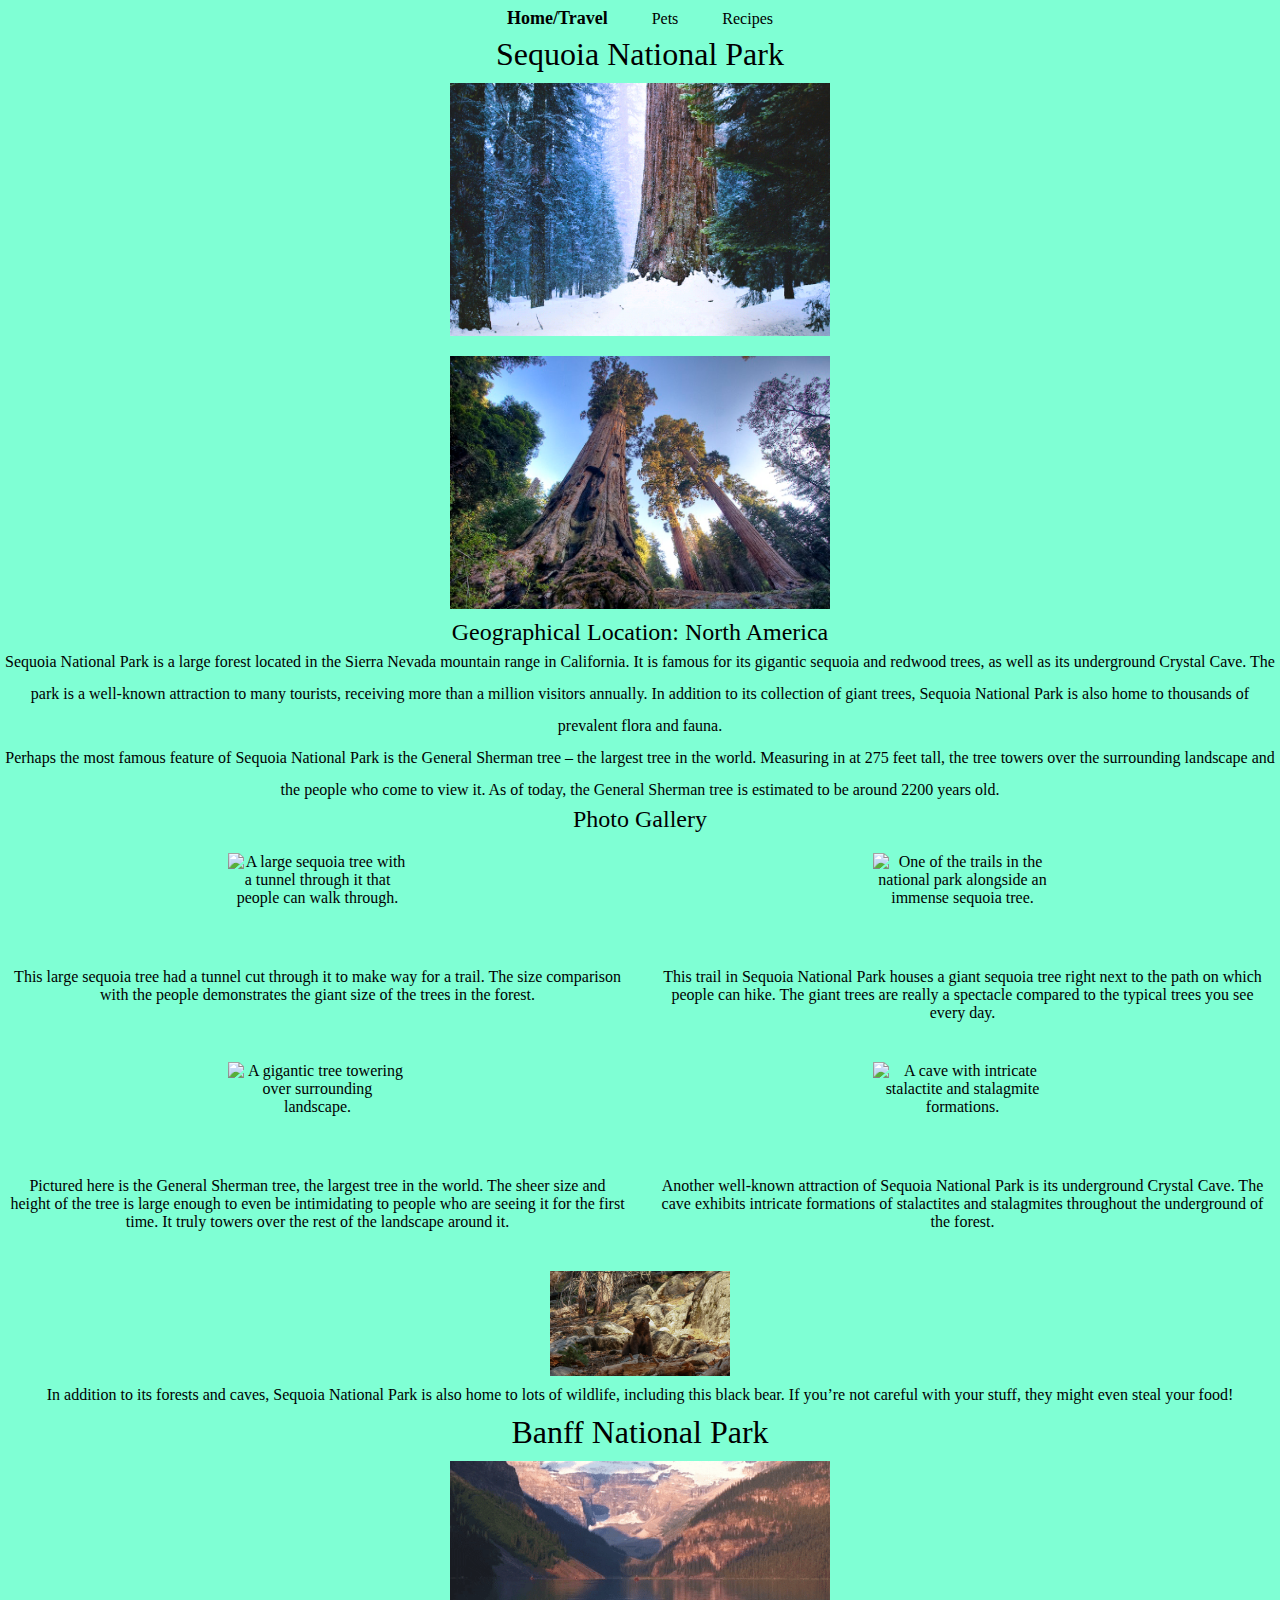
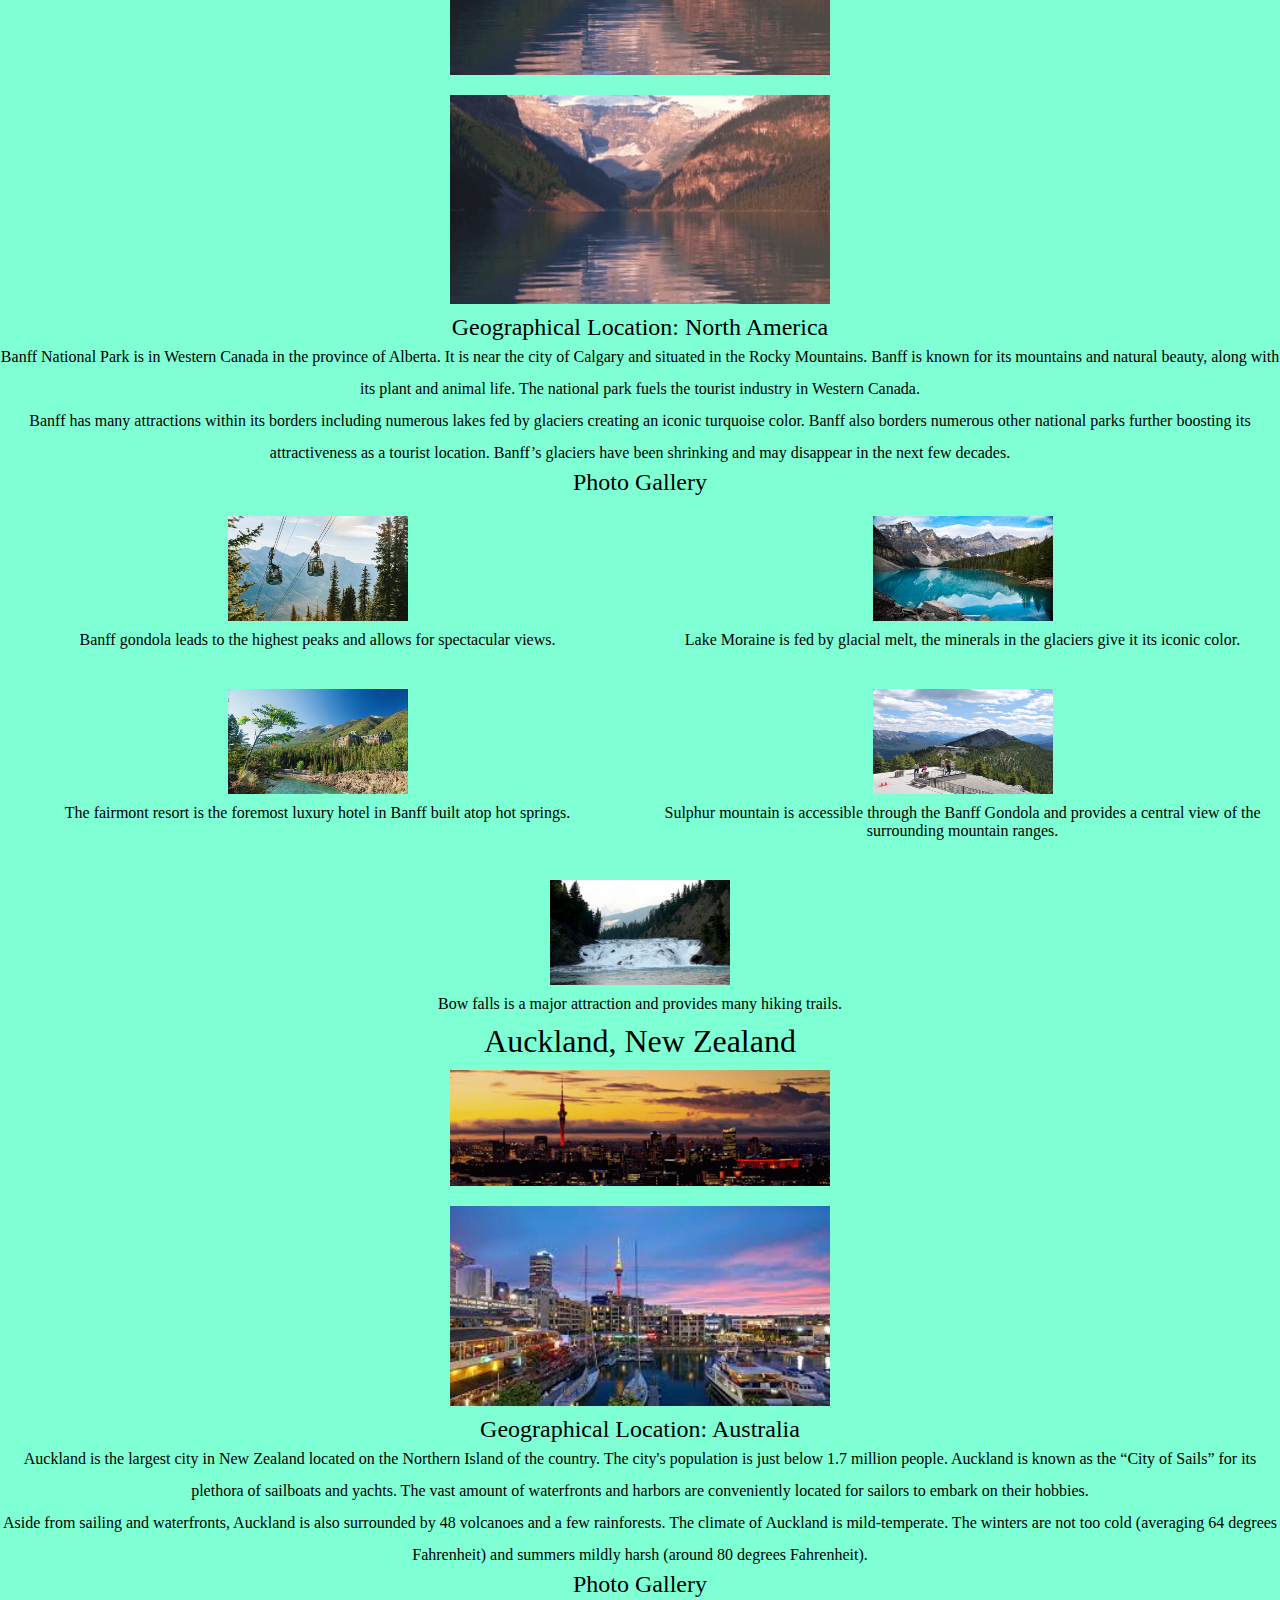
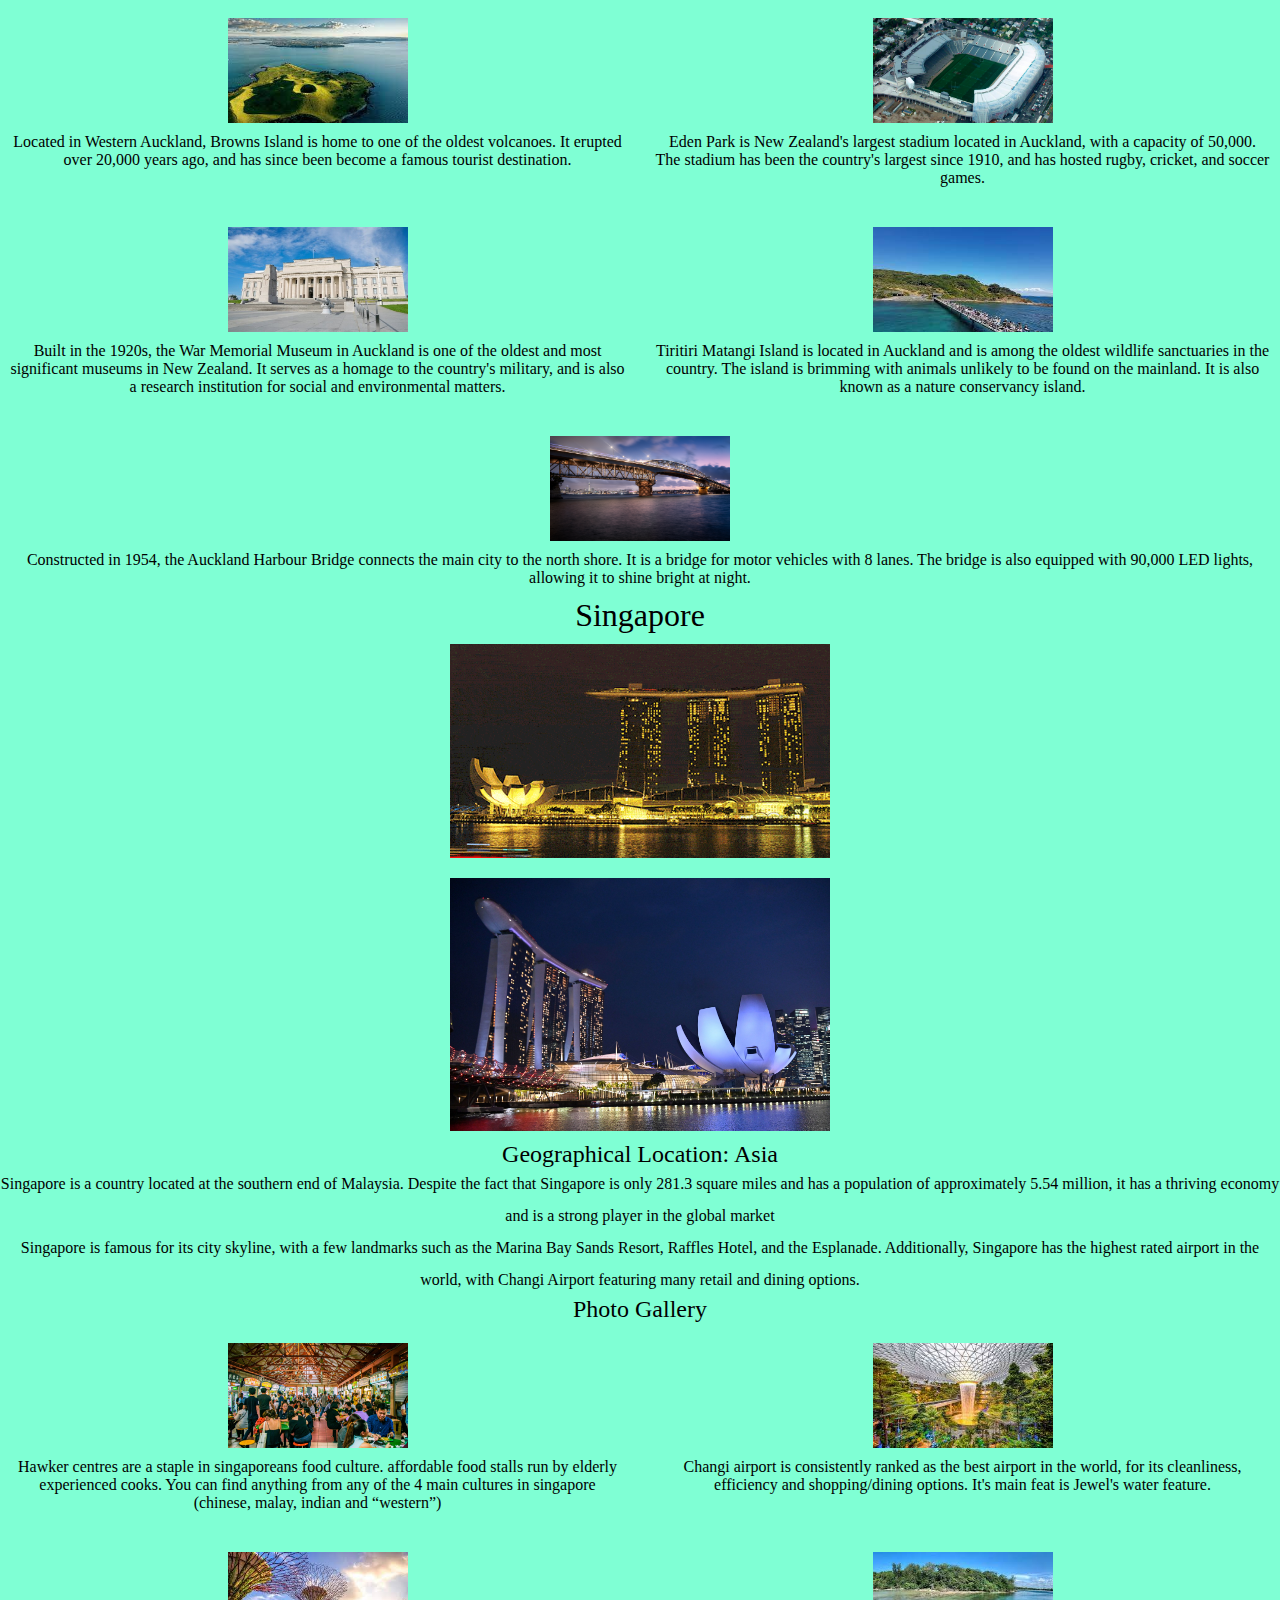
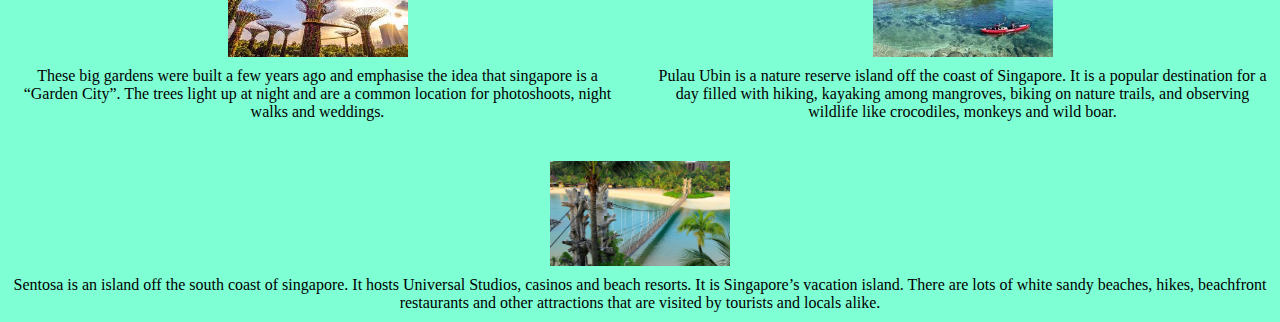
==== index.html @ 4db926e8 "Add files via upload" ====
<!DOCTYPE html>
<html lang="en">
  <head>
    <meta charset="UTF-8">
    <meta name="viewport" content="width=device-width, initial-scale=1.0">
    <link rel="stylesheet" href="css/reset.css">
    <link rel="stylesheet" href="css/style.css">
    <link rel="icon" type="image/x-icon" href="images/favicon.ico">
    <title>Travel</title>
  </head>
  <body>
    <a href="#main" id="skip">Skip to Main Content</a>
    <nav>
      <ul>
        <li><a href="index.html" class="active">Home/Travel</a></li>
        <li><a href="pets.html">Pets</a></li>
        <li><a href="recipes.html">Recipes</a></li>
      </ul>
    </nav>
    <main id="main">
      <div>
          <h2>Sequoia National Park</h2>
          
          <div>
            <img
              src="images/sequoia_national_park.gif"
              class="gif"
              width="400"
              alt="Snowy sequoia trees.">
          </div>
          <div>
            <img
              src="images/sequoia_national_park.jpg"
              width="400"
              alt="View of sequoia trees from below.">
          </div>
          <h3>Geographical Location: North America</h3>
          <p>
            Sequoia National Park is a large forest located in the Sierra Nevada
            mountain range in California. It is famous for its gigantic sequoia
            and redwood trees, as well as its underground Crystal Cave. The park
            is a well-known attraction to many tourists, receiving more than a
            million visitors annually. In addition to its collection of giant
            trees, Sequoia National Park is also home to thousands of prevalent
            flora and fauna.
          </p>
          <p>
            Perhaps the most famous feature of Sequoia National Park is the
            General Sherman tree – the largest tree in the world. Measuring in at
            275 feet tall, the tree towers over the surrounding landscape and the
            people who come to view it. As of today, the General Sherman tree is
            estimated to be around 2200 years old.
          </p>
        
        <h3>Photo Gallery</h3>
        <div class="grid-travel">
          <figure>
            <img
              class="thumbnail"
              src="images/sequoia_tunnel_tree.jpg"
              width="200"
              alt="A large sequoia tree with a tunnel through it that people can walk through.">
            <figcaption>
              This large sequoia tree had a tunnel cut through it to make way for
              a trail. The size comparison with the people demonstrates the giant
              size of the trees in the forest.
            </figcaption>
          </figure>

          <figure>
            <img
              src="images/sequoia_trail_tree.jpg"
              width="200"
              alt="One of the trails in the national park alongside an immense sequoia tree.">
            <figcaption>
              This trail in Sequoia National Park houses a giant sequoia tree
              right next to the path on which people can hike. The giant trees are
              really a spectacle compared to the typical trees you see every day.
            </figcaption>
          </figure>

          <figure>
            <img
              src="images/sequoia_general_sherman.jpg"
              width="200"
              alt="A gigantic tree towering over surrounding landscape.">
            <figcaption>
              Pictured here is the General Sherman tree, the largest tree in the
              world. The sheer size and height of the tree is large enough to even
              be intimidating to people who are seeing it for the first time. It
              truly towers over the rest of the landscape around it.
            </figcaption>
          </figure>

          <figure>
            <img
              src="images/sequoia_crystal_cave.JPG"
              width="200"
              alt="A cave with intricate stalactite and stalagmite formations.">
            <figcaption>
              Another well-known attraction of Sequoia National Park is its
              underground Crystal Cave. The cave exhibits intricate formations of
              stalactites and stalagmites throughout the underground of the
              forest.
            </figcaption>
          </figure>

          <figure class="last-element">
            <img
              src="images/sequoia_bear.jpg"
              width="200"
              alt="A black bear pictured in the forest.">

            <figcaption>
              In addition to its forests and caves, Sequoia National Park is also
              home to lots of wildlife, including this black bear. If you’re not
              careful with your stuff, they might even steal your food!
            </figcaption>
          </figure>
        </div>
      </div>

      <div>
        <h2>Banff National Park</h2>

        <img
          src="images/Banff_National_Park.gif.GIF"
          class="gif"
          width="400"
          alt="View of Banff National Park as a gif.">
        <img
          src="images/Banff_National_Park.jpg"
          width="400"
          alt="View of Banff National Park.">

        <h3>Geographical Location: North America</h3>
        <p>
          Banff National Park is in Western Canada in the province of Alberta.
          It is near the city of Calgary and situated in the Rocky Mountains.
          Banff is known for its mountains and natural beauty, along with its
          plant and animal life. The national park fuels the tourist industry in
          Western Canada.
        </p>
        <p>
          Banff has many attractions within its borders including numerous lakes
          fed by glaciers creating an iconic turquoise color. Banff also borders
          numerous other national parks further boosting its attractiveness as a
          tourist location. Banff’s glaciers have been shrinking and may
          disappear in the next few decades.
        </p>

        <h3>Photo Gallery</h3>
        <div class="grid-travel">
          <figure>
            <img
              class="thumbnail"
              src="images/Banff_gondola.jpg.JPG"
              width="200"
              alt="Gondola leading up to highest peaks of Banff">
            <figcaption>
              Banff gondola leads to the highest peaks and allows for spectacular
              views.
            </figcaption>
          </figure>

          <figure>
            <img
              src="images/Banff_Moraine.jpg.JPG"
              width="200"
              alt="Large turquoise lake with surrounding peaks">
            <figcaption>
              Lake Moraine is fed by glacial melt, the minerals in the glaciers
              give it its iconic color.
            </figcaption>
          </figure>

          <figure>
            <img
              src="images/Banff_Fairmont.jpg.JPG"
              width="200"
              alt="Large hotel complex in green forests surrounded by mountains.">
            <figcaption>
              The fairmont resort is the foremost luxury hotel in Banff built atop
              hot springs.
            </figcaption>
          </figure>

          <figure>
            <img
              src="images/Banff_Sulphur_mountain.jpg.JPG"
              width="200"
              alt="Rocky peaks and trails on a high mountain with mountains in the distance.">
            <figcaption>
              Sulphur mountain is accessible through the Banff Gondola and
              provides a central view of the surrounding mountain ranges.
            </figcaption>
          </figure>

          <figure class="last-element">
            <img
              src="images/Banff_Bow_falls.jpg.JPG"
              width="200"
              alt="Wide waterfall leading into calm river, surrounded by mountains and forests.">

            <figcaption>
              Bow falls is a major attraction and provides many hiking trails.
            </figcaption>
          </figure>
        </div>
      </div>

      <div>
        <h2>Auckland, New Zealand</h2>

        <img
          src="images/Auckland_Primary_Gif.gif"
          class="gif"
          width="400"
          alt="View of sunset in Auckland.">
        <img
          src="images/Auckland_Primary_Image.jpg"
          width="400"
          alt="View of Auckland at night.">

        <h3>Geographical Location: Australia</h3>
        <p>
          Auckland is the largest city in New Zealand located on the Northern
          Island of the country. The city's population is just below 1.7 million
          people. Auckland is known as the “City of Sails” for its plethora of
          sailboats and yachts. The vast amount of waterfronts and harbors are
          conveniently located for sailors to embark on their hobbies.
        </p>
        <p>
          Aside from sailing and waterfronts, Auckland is also surrounded by 48
          volcanoes and a few rainforests. The climate of Auckland is
          mild-temperate. The winters are not too cold (averaging 64 degrees
          Fahrenheit) and summers mildly harsh (around 80 degrees Fahrenheit).
        </p>

        <h3>Photo Gallery</h3>
        <div class="grid-travel">
          <figure>
            <img
              class="thumbnail"
              src="images/Auckland_Volcano.jpg"
              width="200"
              alt="One of the many ancestral volcanic fields in Auckland surrounded by water.">
            <figcaption>
              Located in Western Auckland, Browns Island is home to one of the
              oldest volcanoes. It erupted over 20,000 years ago, and has since
              been become a famous tourist destination.
            </figcaption>
          </figure>

          <figure>
            <img
              src="images/Auckland_Eden_Park.jpg"
              width="200"
              alt="Bird's eye view of Eden Park before a rugby game.">
            <figcaption>
              Eden Park is New Zealand's largest stadium located in Auckland, with
              a capacity of 50,000. The stadium has been the country's largest
              since 1910, and has hosted rugby, cricket, and soccer games.
            </figcaption>
          </figure>

          <figure>
            <img
              src="images/Auckland_Museum.jpg"
              width="200"
              alt="An image of the famous War Memorial Museum in Auckland during daytime.">
            <figcaption>
              Built in the 1920s, the War Memorial Museum in Auckland is one of
              the oldest and most significant museums in New Zealand. It serves as
              a homage to the country's military, and is also a research
              institution for social and environmental matters.
            </figcaption>
          </figure>

          <figure>
            <img
              src="images/Auckland_Tiritiri.jpg"
              width="200"
              alt="Tourists on a bridge leaving the Island during the daytime and going back to the ferry.">
            <figcaption>
              Tiritiri Matangi Island is located in Auckland and is among the
              oldest wildlife sanctuaries in the country. The island is brimming
              with animals unlikely to be found on the mainland. It is also known
              as a nature conservancy island.
            </figcaption>
          </figure>

          <figure class="last-element">
            <img
              src="images/Auckland_Harbour_Bridge.jpg"
              width="200"
              alt="Bridge shining with lights at night, with the city in the background.">

            <figcaption>
              Constructed in 1954, the Auckland Harbour Bridge connects the main
              city to the north shore. It is a bridge for motor vehicles with 8
              lanes. The bridge is also equipped with 90,000 LED lights, allowing
              it to shine bright at night.
            </figcaption>
          </figure>
        </div>
      </div>

      <div>
        <h2>Singapore</h2>

        <img src="images/singapore.GIF" class="gif" width="400" alt="Singapore at night.">
        <img
          src="images/singapore.jpeg"
          width="400"
          alt="Closer view of Singapore at night.">

        <h3>Geographical Location: Asia</h3>
        <p>
          Singapore is a country located at the southern end of Malaysia.
          Despite the fact that Singapore is only 281.3 square miles and has a
          population of approximately 5.54 million, it has a thriving economy
          and is a strong player in the global market
        </p>
        <p>
          Singapore is famous for its city skyline, with a few landmarks such as
          the Marina Bay Sands Resort, Raffles Hotel, and the Esplanade.
          Additionally, Singapore has the highest rated airport in the world,
          with Changi Airport featuring many retail and dining options.
        </p>

        <h3>Photo Gallery</h3>
        <div class="grid-travel">
          <figure>
            <img
              class="thumbnail"
              src="images/singapore_hawker.png"
              width="200"
              alt="Hawker food centres in Singapore.">
            <figcaption>
              Hawker centres are a staple in singaporeans food culture. affordable
              food stalls run by elderly experienced cooks. You can find anything
              from any of the 4 main cultures in singapore (chinese, malay, indian
              and “western”)
            </figcaption>
          </figure>

          <figure>
            <img
              src="images/singapore_changi.jpg"
              width="200"
              alt="Changi Airport water feature.">
            <figcaption>
              Changi airport is consistently ranked as the best airport in the
              world, for its cleanliness, efficiency and shopping/dining options.
              It's main feat is Jewel's water feature.
            </figcaption>
          </figure>

          <figure>
            <img
              src="images/singapore_gbtb.jpeg"
              width="200"
              alt="Gardens by the bay supertrees.">
            <figcaption>
              These big gardens were built a few years ago and emphasise the idea
              that singapore is a “Garden City”. The trees light up at night and
              are a common location for photoshoots, night walks and weddings.
            </figcaption>
          </figure>

          <figure>
            <img
              src="images/singapore_mangrove.jpg"
              width="200"
              alt="Kayaking among mangroves on Pulau Ubin island.">
            <figcaption>
              Pulau Ubin is a nature reserve island off the coast of Singapore. It
              is a popular destination for a day filled with hiking, kayaking
              among mangroves, biking on nature trails, and observing wildlife
              like crocodiles, monkeys and wild boar.
            </figcaption>
          </figure>

          <figure class="last-element">
            <img
              src="images/singapore_sentosa.jpg"
              width="200"
              alt="Sandy beaches on Sentosa Island.">

            <figcaption>
              Sentosa is an island off the south coast of singapore. It hosts
              Universal Studios, casinos and beach resorts. It is Singapore’s
              vacation island. There are lots of white sandy beaches, hikes,
              beachfront restaurants and other attractions that are visited by
              tourists and locals alike.
            </figcaption>
          </figure>
        </div>
      </div>
    </main>
  </body>
</html>
---- css/style.css ----
body{
    background-color: #d9e4ff;
    color: black;
}

h2{
    text-align: center;
    font-size: xx-large;
    font-family: 'Comic Sans MS';
    color: black;
}

h3{
    font-size: x-large;
    font-family: 'Comic Sans MS';
    color: black;
}

nav {
    text-align: center;
}

p{
    line-height: 2;
}

ul {
    line-height: 2;
}

ol {
    line-height: 2;
}

img, video{
    display: block;
    padding: 10px;
    margin: 0 auto;
}

.grid-travel img {
    height: 125px;
}

.grid-pets img, .grid-pets video {
    height: 200px;
    width: 170px;
}

figure {
    text-align: center;
    padding: 10px;
}

#main {
    text-align: center;
}

#skip{
    text-transform: uppercase;
}

#skip{
    position: absolute;
    left: -500px;
}

#skip:focus{
    left: 200px;
}


nav a.active {
    font-size: large;
    font-weight: bold;
    background-color:aquamarine;
}

nav li{
    display: inline;
    padding-left: 20px;
    padding-right: 20px;
}

@keyframes enlarge {
    from {transform: scale(1.0);}
    to {transform: scale(1.1);}
}

img:hover, video:hover {
    transform: scale(1.1);
    animation: enlarge 1s;
}

.grid-travel, .grid-pets {
    display: grid;
    grid-template-columns: repeat(2, 1fr);
    grid-gap: 10px;
}

.last-element {
    justify-self: center;
    grid-column: span 2;
}

@media (prefers-reduced-motion: reduce) {
    img, video, video:hover, img:hover {
        animation: none;
        transform: none;
    }

    .gif {
        display: none;
    }
}

@media screen and (min-width: 768px) {
    body {
        background-color: aquamarine;
    }
}
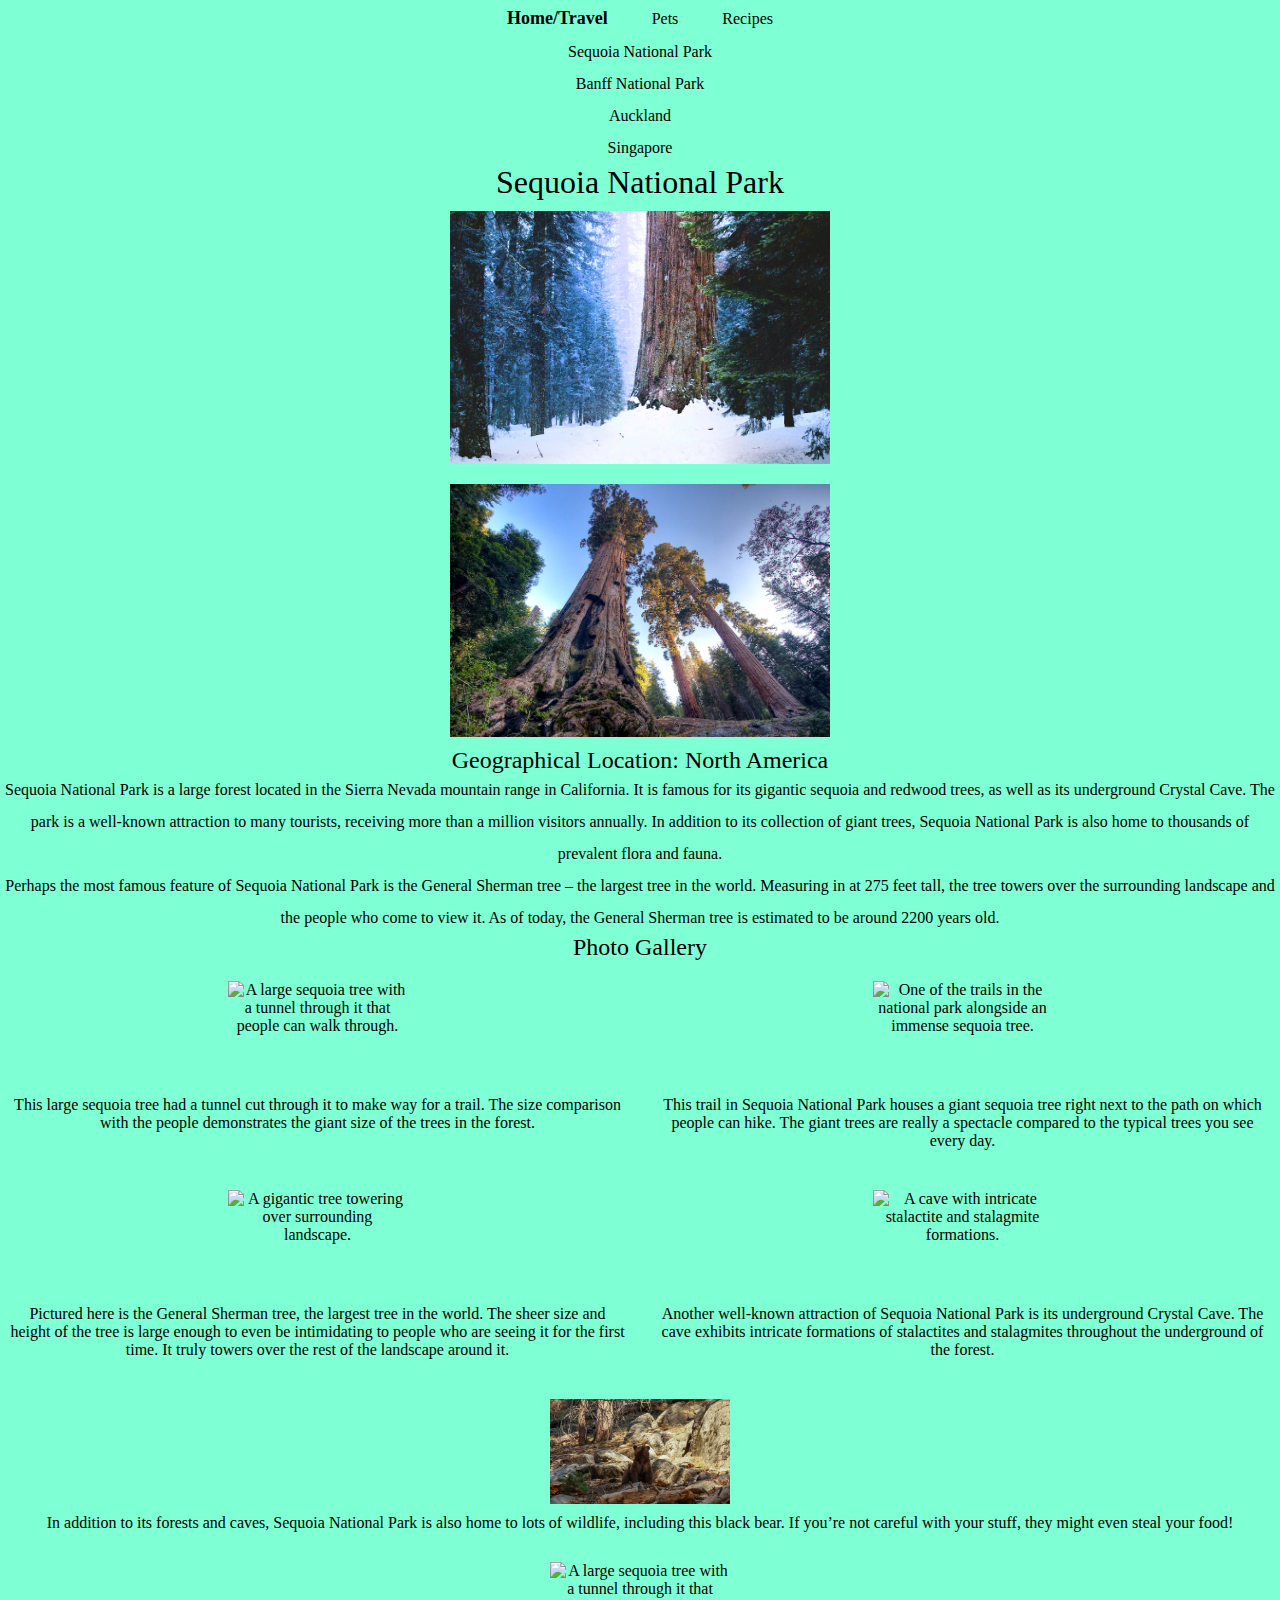
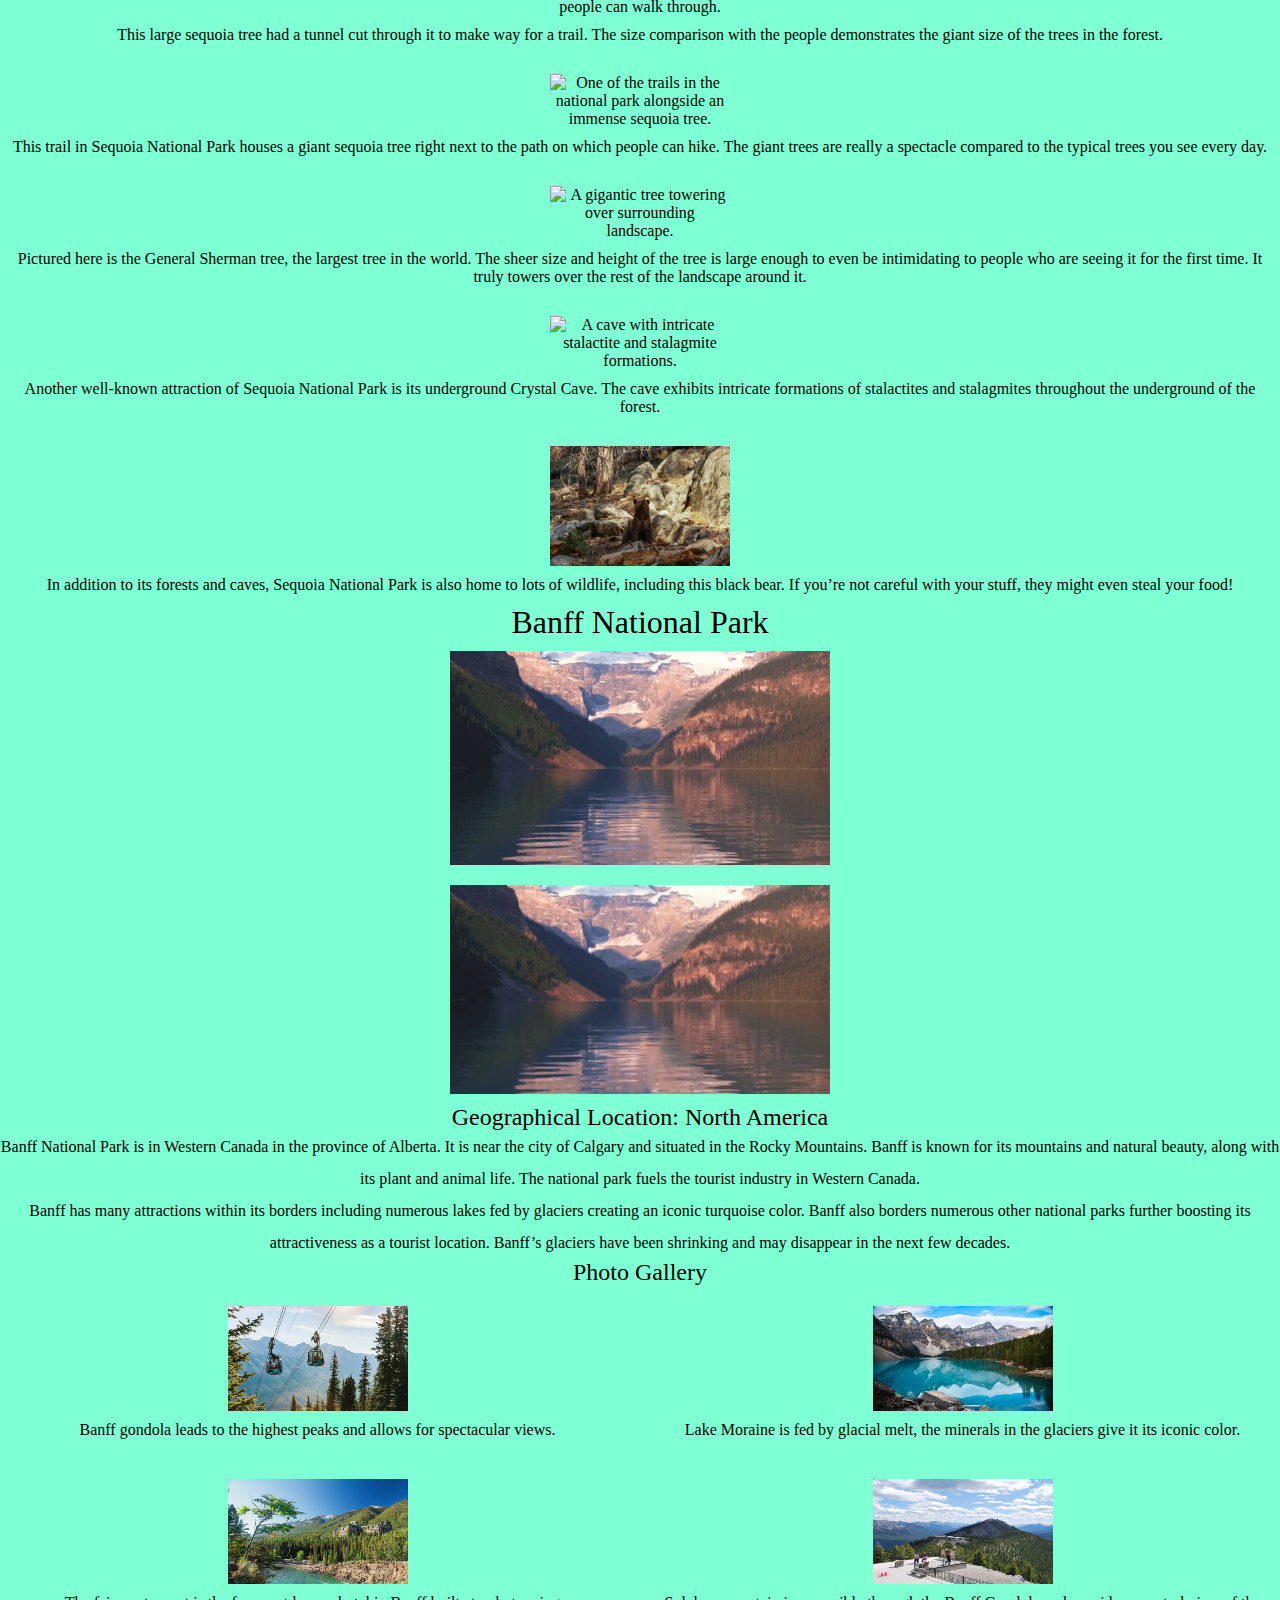
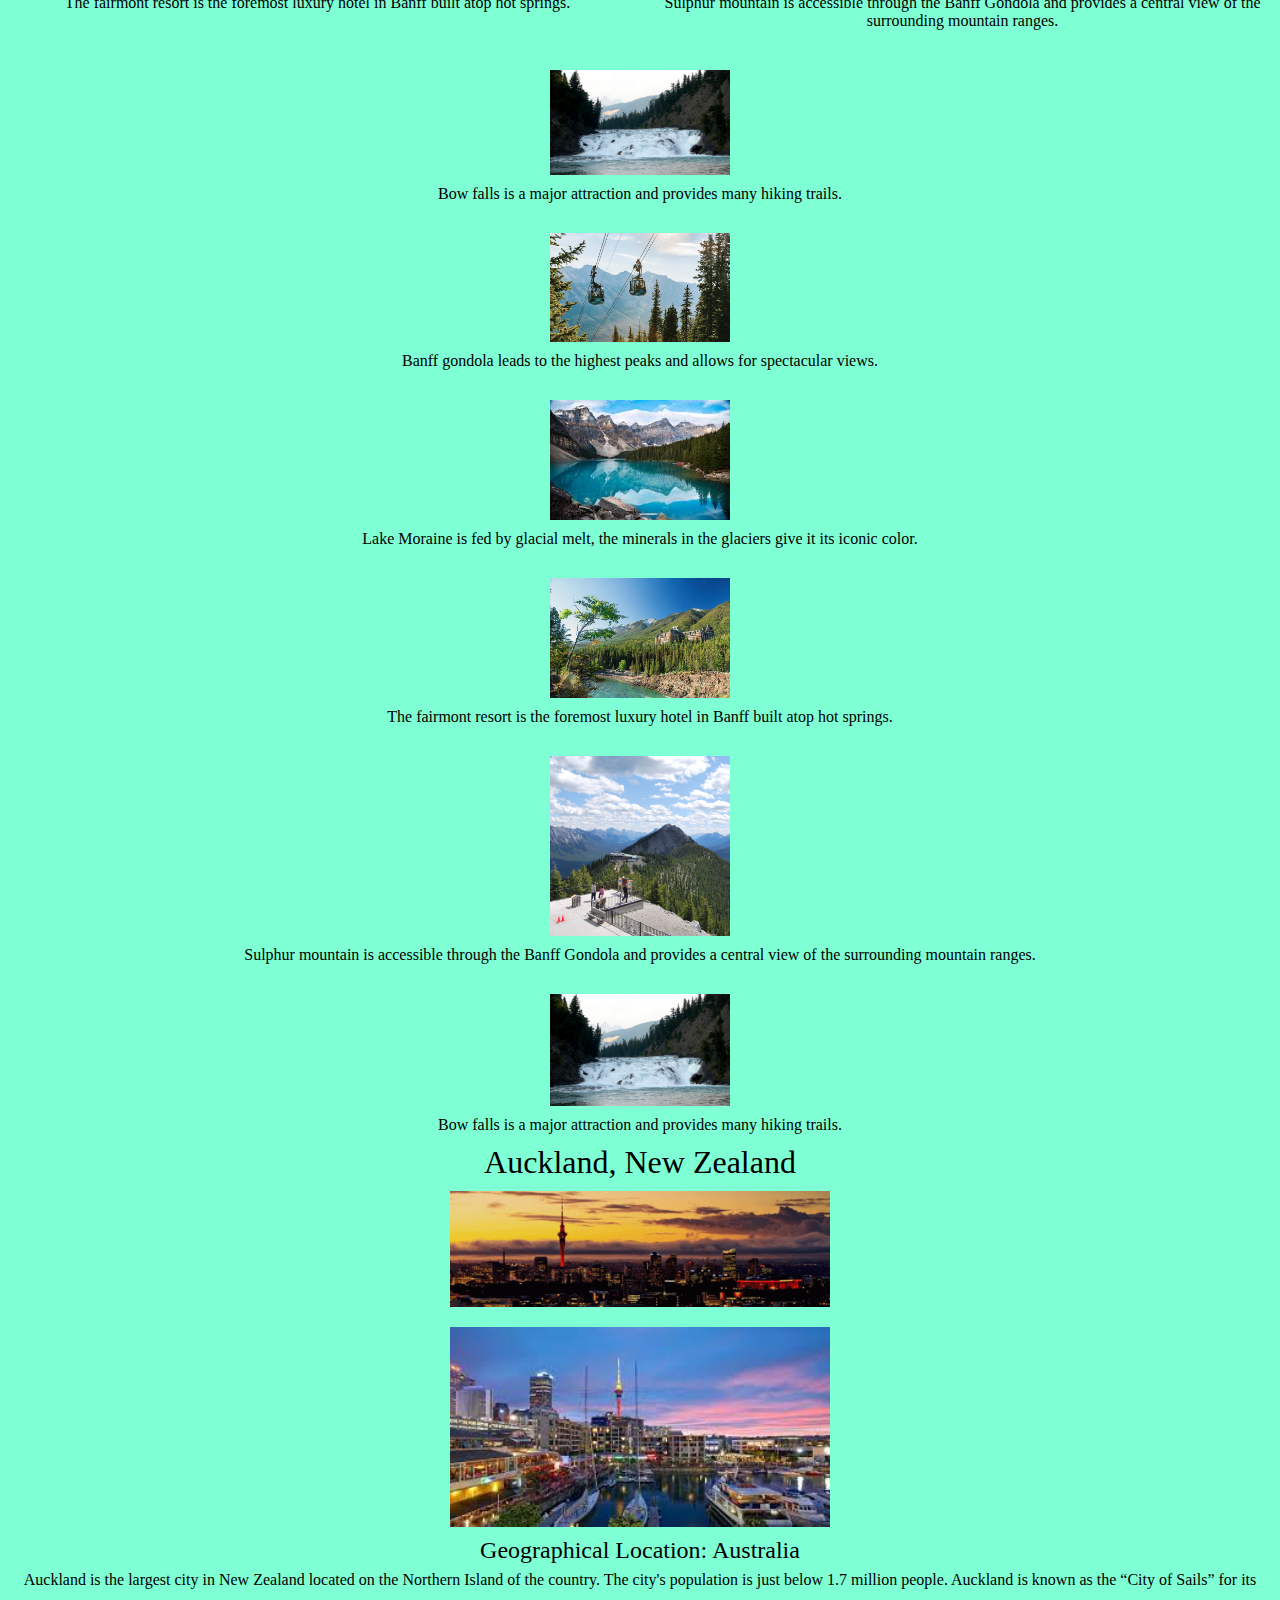
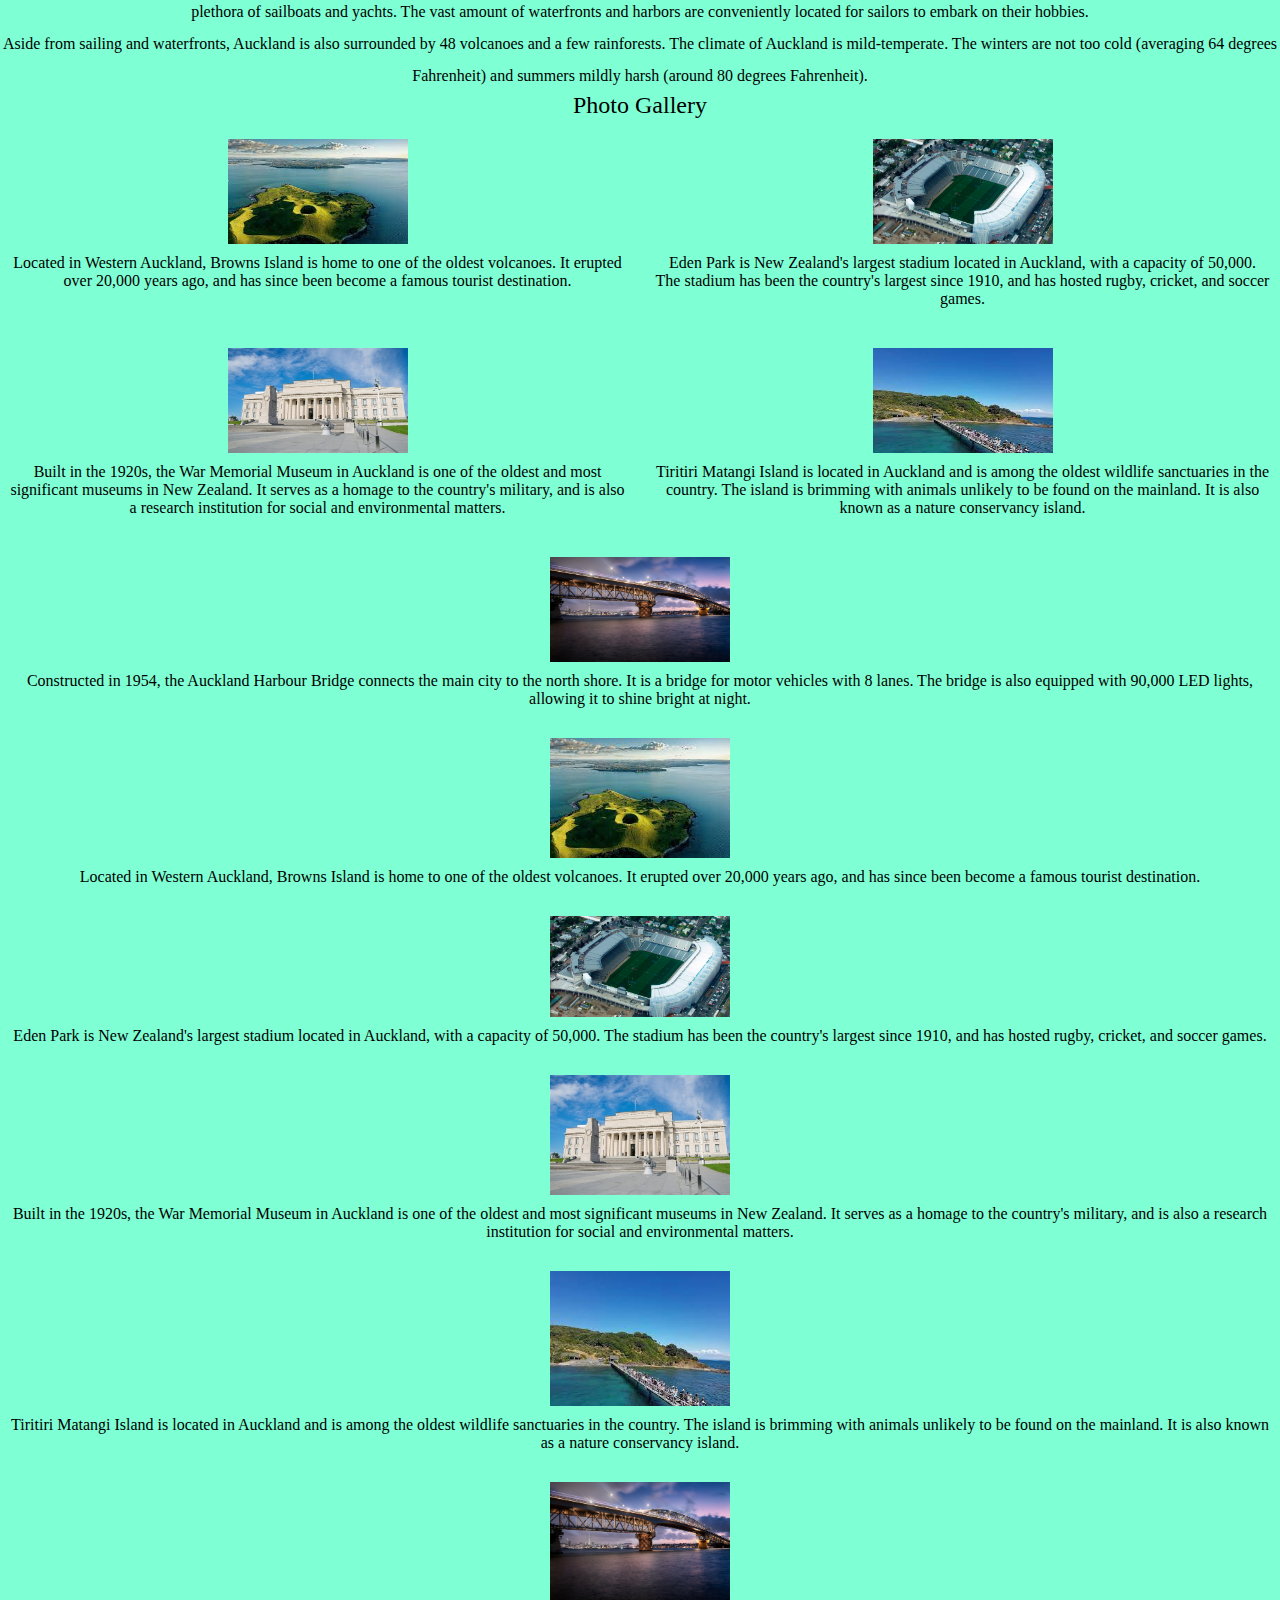
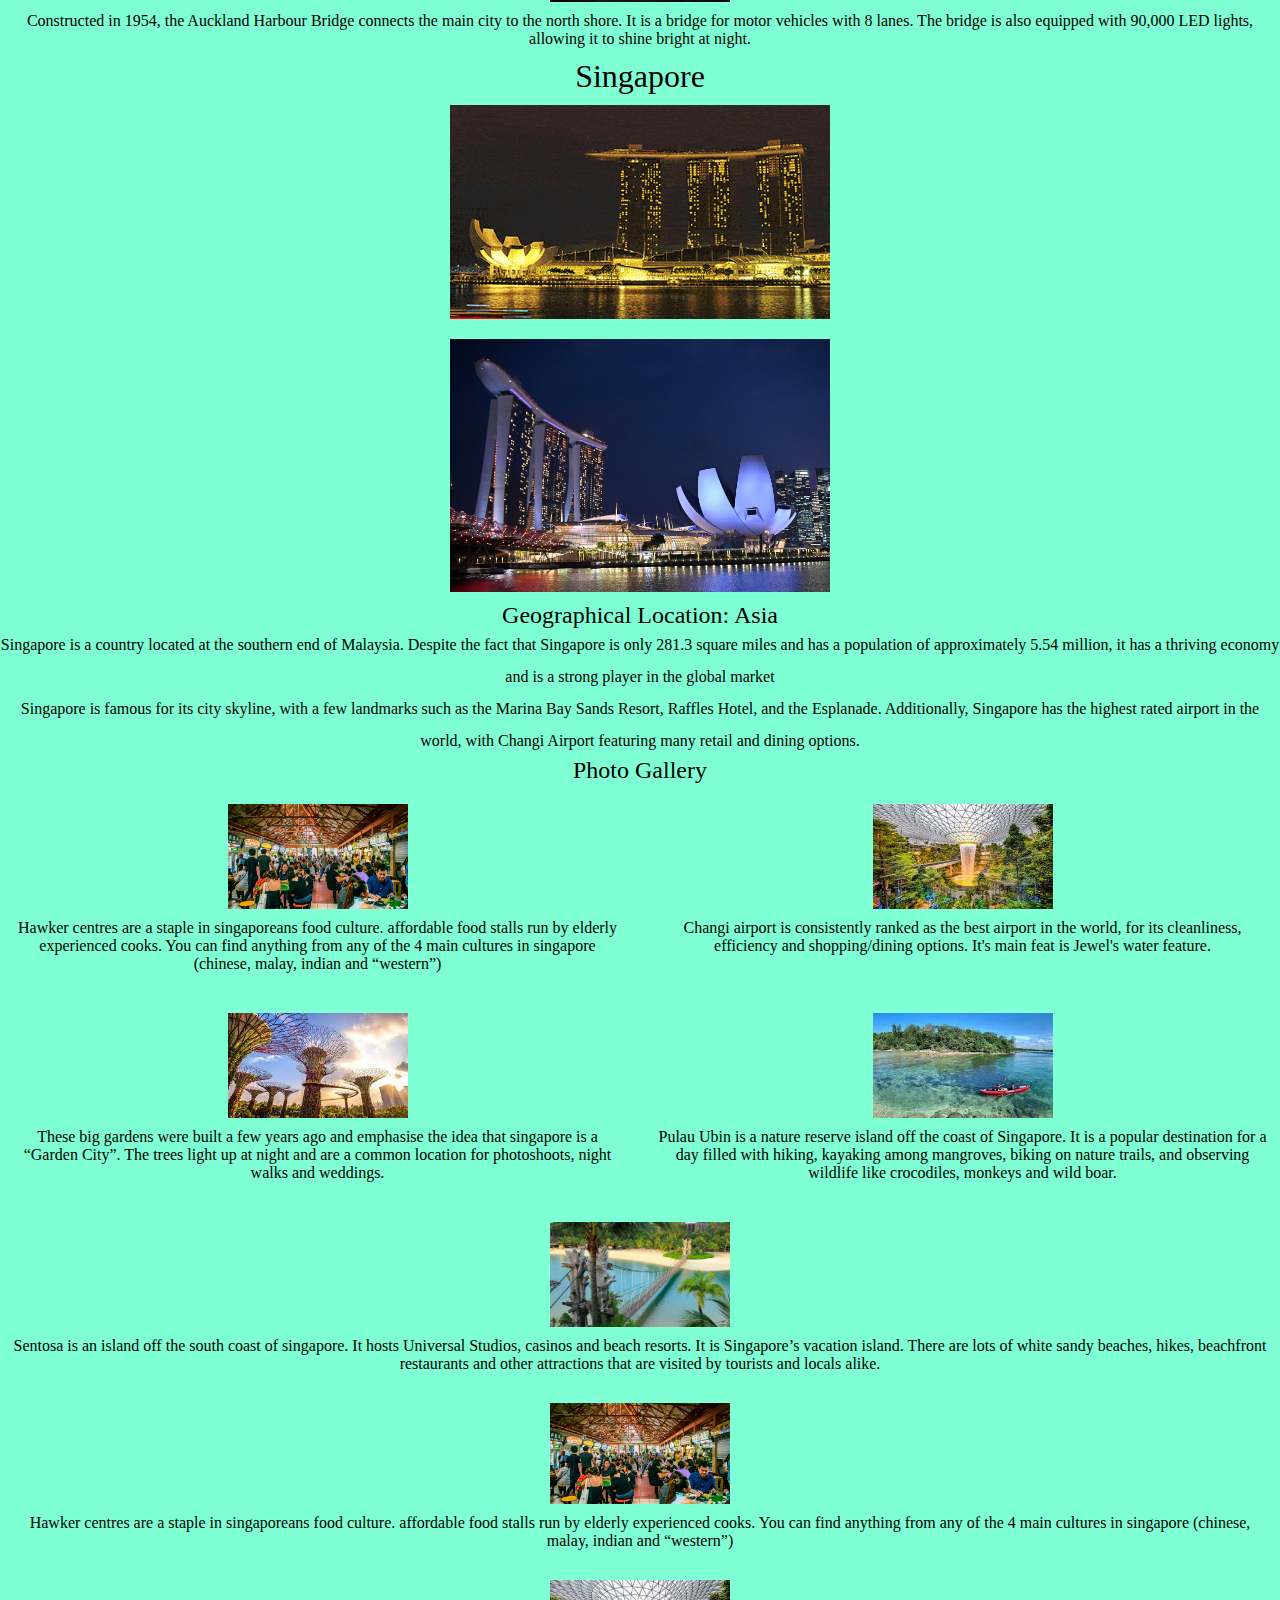
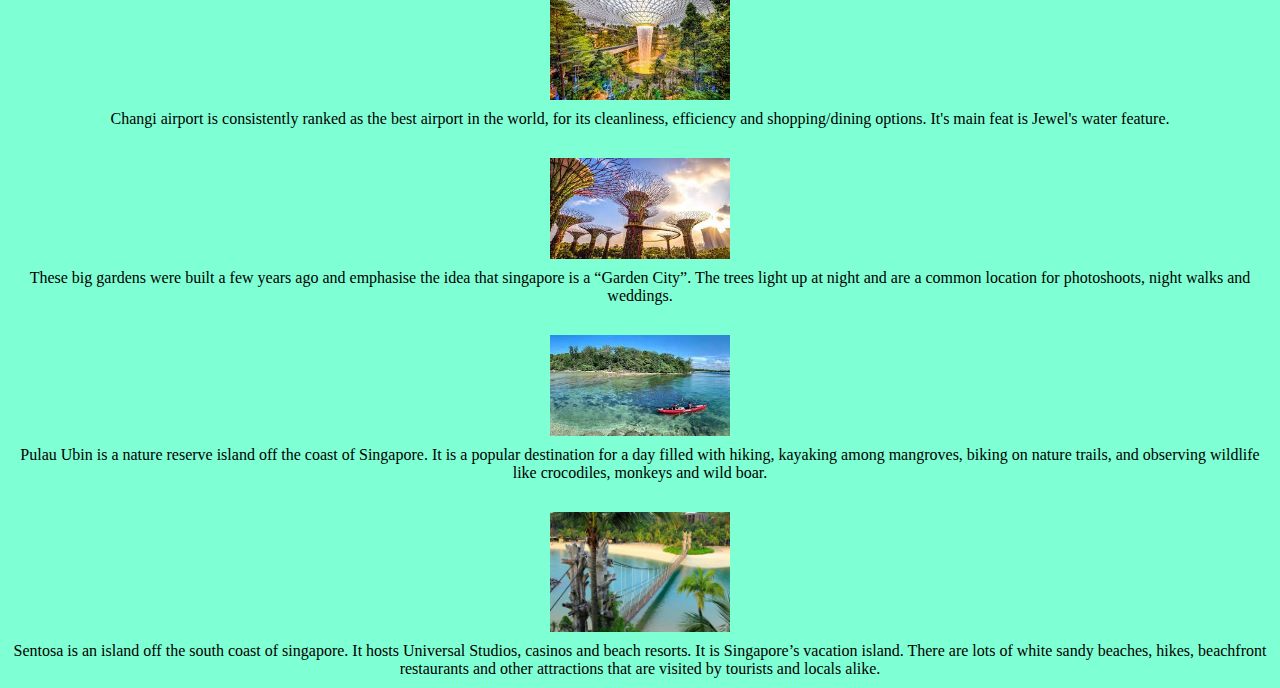
==== commit dce8528f: "Add files via upload" ====
--- a/index.html
+++ b/index.html
@@ -6,6 +6,9 @@
     <link rel="stylesheet" href="css/reset.css">
     <link rel="stylesheet" href="css/style.css">
     <link rel="icon" type="image/x-icon" href="images/favicon.ico">
+    <script src="https://ajax.googleapis.com/ajax/libs/jquery/1.11.1/jquery.min.js"></script>
+    <link  href="https://cdnjs.cloudflare.com/ajax/libs/fotorama/4.6.4/fotorama.css" rel="stylesheet">
+    <script src="https://cdnjs.cloudflare.com/ajax/libs/fotorama/4.6.4/fotorama.js"></script>
     <title>Travel</title>
   </head>
   <body>
@@ -18,7 +21,13 @@
       </ul>
     </nav>
     <main id="main">
-      <div>
+      <ul class="skip-links">
+        <li><a href="#sequoia" id="sequoia-link">Sequoia National Park</a></li>
+        <li><a href="#banff" id="banff-link">Banff National Park</a></li>
+        <li><a href="#auckland" id="auckland-link">Auckland</a></li>
+        <li><a href="#singapore" id="singapore-link">Singapore</a></li>
+      </ul>
+      <div class="intro-grid" id="sequoia">
           <h2>Sequoia National Park</h2>
           
           <div>
@@ -51,7 +60,7 @@
             people who come to view it. As of today, the General Sherman tree is
             estimated to be around 2200 years old.
           </p>
-        
+      </div>
         <h3>Photo Gallery</h3>
         <div class="grid-travel">
           <figure>
@@ -118,9 +127,75 @@
             </figcaption>
           </figure>
         </div>
+        <div class="fotorama">
+          <figure>
+            <img
+              class="thumbnail"
+              src="images/sequoia_tunnel_tree.jpg"
+              width="200"
+              alt="A large sequoia tree with a tunnel through it that people can walk through.">
+            <figcaption>
+              This large sequoia tree had a tunnel cut through it to make way for
+              a trail. The size comparison with the people demonstrates the giant
+              size of the trees in the forest.
+            </figcaption>
+          </figure>
+
+          <figure>
+            <img
+              src="images/sequoia_trail_tree.jpg"
+              width="200"
+              alt="One of the trails in the national park alongside an immense sequoia tree.">
+            <figcaption>
+              This trail in Sequoia National Park houses a giant sequoia tree
+              right next to the path on which people can hike. The giant trees are
+              really a spectacle compared to the typical trees you see every day.
+            </figcaption>
+          </figure>
+
+          <figure>
+            <img
+              src="images/sequoia_general_sherman.jpg"
+              width="200"
+              alt="A gigantic tree towering over surrounding landscape.">
+            <figcaption>
+              Pictured here is the General Sherman tree, the largest tree in the
+              world. The sheer size and height of the tree is large enough to even
+              be intimidating to people who are seeing it for the first time. It
+              truly towers over the rest of the landscape around it.
+            </figcaption>
+          </figure>
+
+          <figure>
+            <img
+              src="images/sequoia_crystal_cave.JPG"
+              width="200"
+              alt="A cave with intricate stalactite and stalagmite formations.">
+            <figcaption>
+              Another well-known attraction of Sequoia National Park is its
+              underground Crystal Cave. The cave exhibits intricate formations of
+              stalactites and stalagmites throughout the underground of the
+              forest.
+            </figcaption>
+          </figure>
+
+          <figure class="last-element">
+            <img
+              src="images/sequoia_bear.jpg"
+              width="200"
+              alt="A black bear pictured in the forest.">
+
+            <figcaption>
+              In addition to its forests and caves, Sequoia National Park is also
+              home to lots of wildlife, including this black bear. If you’re not
+              careful with your stuff, they might even steal your food!
+            </figcaption>
+          </figure>
+          </div>
       </div>
 
       <div>
+        <div class="intro-grid" id="banff">
         <h2>Banff National Park</h2>
 
         <img
@@ -148,7 +223,7 @@
           tourist location. Banff’s glaciers have been shrinking and may
           disappear in the next few decades.
         </p>
-
+        </div>
         <h3>Photo Gallery</h3>
         <div class="grid-travel">
           <figure>
@@ -207,9 +282,67 @@
             </figcaption>
           </figure>
         </div>
+        <div class="fotorama">
+          <figure>
+            <img
+              class="thumbnail"
+              src="images/Banff_gondola.jpg.JPG"
+              width="200"
+              alt="Gondola leading up to highest peaks of Banff">
+            <figcaption>
+              Banff gondola leads to the highest peaks and allows for spectacular
+              views.
+            </figcaption>
+          </figure>
+
+          <figure>
+            <img
+              src="images/Banff_Moraine.jpg.JPG"
+              width="200"
+              alt="Large turquoise lake with surrounding peaks">
+            <figcaption>
+              Lake Moraine is fed by glacial melt, the minerals in the glaciers
+              give it its iconic color.
+            </figcaption>
+          </figure>
+
+          <figure>
+            <img
+              src="images/Banff_Fairmont.jpg.JPG"
+              width="200"
+              alt="Large hotel complex in green forests surrounded by mountains.">
+            <figcaption>
+              The fairmont resort is the foremost luxury hotel in Banff built atop
+              hot springs.
+            </figcaption>
+          </figure>
+
+          <figure>
+            <img
+              src="images/Banff_Sulphur_mountain.jpg.JPG"
+              width="200"
+              alt="Rocky peaks and trails on a high mountain with mountains in the distance.">
+            <figcaption>
+              Sulphur mountain is accessible through the Banff Gondola and
+              provides a central view of the surrounding mountain ranges.
+            </figcaption>
+          </figure>
+
+          <figure class="last-element">
+            <img
+              src="images/Banff_Bow_falls.jpg.JPG"
+              width="200"
+              alt="Wide waterfall leading into calm river, surrounded by mountains and forests.">
+
+            <figcaption>
+              Bow falls is a major attraction and provides many hiking trails.
+            </figcaption>
+          </figure>
+          </div>
       </div>
 
       <div>
+        <div class="intro-grid" id="auckland">
         <h2>Auckland, New Zealand</h2>
 
         <img
@@ -236,7 +369,7 @@
           mild-temperate. The winters are not too cold (averaging 64 degrees
           Fahrenheit) and summers mildly harsh (around 80 degrees Fahrenheit).
         </p>
-
+        </div>
         <h3>Photo Gallery</h3>
         <div class="grid-travel">
           <figure>
@@ -304,9 +437,76 @@
             </figcaption>
           </figure>
         </div>
+        <div class="fotorama">
+          <figure>
+            <img
+              class="thumbnail"
+              src="images/Auckland_Volcano.jpg"
+              width="200"
+              alt="One of the many ancestral volcanic fields in Auckland surrounded by water.">
+            <figcaption>
+              Located in Western Auckland, Browns Island is home to one of the
+              oldest volcanoes. It erupted over 20,000 years ago, and has since
+              been become a famous tourist destination.
+            </figcaption>
+          </figure>
+
+          <figure>
+            <img
+              src="images/Auckland_Eden_Park.jpg"
+              width="200"
+              alt="Bird's eye view of Eden Park before a rugby game.">
+            <figcaption>
+              Eden Park is New Zealand's largest stadium located in Auckland, with
+              a capacity of 50,000. The stadium has been the country's largest
+              since 1910, and has hosted rugby, cricket, and soccer games.
+            </figcaption>
+          </figure>
+
+          <figure>
+            <img
+              src="images/Auckland_Museum.jpg"
+              width="200"
+              alt="An image of the famous War Memorial Museum in Auckland during daytime.">
+            <figcaption>
+              Built in the 1920s, the War Memorial Museum in Auckland is one of
+              the oldest and most significant museums in New Zealand. It serves as
+              a homage to the country's military, and is also a research
+              institution for social and environmental matters.
+            </figcaption>
+          </figure>
+
+          <figure>
+            <img
+              src="images/Auckland_Tiritiri.jpg"
+              width="200"
+              alt="Tourists on a bridge leaving the Island during the daytime and going back to the ferry.">
+            <figcaption>
+              Tiritiri Matangi Island is located in Auckland and is among the
+              oldest wildlife sanctuaries in the country. The island is brimming
+              with animals unlikely to be found on the mainland. It is also known
+              as a nature conservancy island.
+            </figcaption>
+          </figure>
+
+          <figure class="last-element">
+            <img
+              src="images/Auckland_Harbour_Bridge.jpg"
+              width="200"
+              alt="Bridge shining with lights at night, with the city in the background.">
+
+            <figcaption>
+              Constructed in 1954, the Auckland Harbour Bridge connects the main
+              city to the north shore. It is a bridge for motor vehicles with 8
+              lanes. The bridge is also equipped with 90,000 LED lights, allowing
+              it to shine bright at night.
+            </figcaption>
+          </figure>
+        </div>
       </div>
 
       <div>
+        <div class="intro-grid" id="singapore">
         <h2>Singapore</h2>
 
         <img src="images/singapore.GIF" class="gif" width="400" alt="Singapore at night.">
@@ -328,7 +528,7 @@
           Additionally, Singapore has the highest rated airport in the world,
           with Changi Airport featuring many retail and dining options.
         </p>
-
+        </div>
         <h3>Photo Gallery</h3>
         <div class="grid-travel">
           <figure>
@@ -397,7 +597,75 @@
             </figcaption>
           </figure>
         </div>
-      </div>
+        <div class="fotorama">
+          <figure>
+            <img
+              class="thumbnail"
+              src="images/singapore_hawker.png"
+              width="200"
+              alt="Hawker food centres in Singapore.">
+            <figcaption>
+              Hawker centres are a staple in singaporeans food culture. affordable
+              food stalls run by elderly experienced cooks. You can find anything
+              from any of the 4 main cultures in singapore (chinese, malay, indian
+              and “western”)
+            </figcaption>
+          </figure>
+
+          <figure>
+            <img
+              src="images/singapore_changi.jpg"
+              width="200"
+              alt="Changi Airport water feature.">
+            <figcaption>
+              Changi airport is consistently ranked as the best airport in the
+              world, for its cleanliness, efficiency and shopping/dining options.
+              It's main feat is Jewel's water feature.
+            </figcaption>
+          </figure>
+
+          <figure>
+            <img
+              src="images/singapore_gbtb.jpeg"
+              width="200"
+              alt="Gardens by the bay supertrees.">
+            <figcaption>
+              These big gardens were built a few years ago and emphasise the idea
+              that singapore is a “Garden City”. The trees light up at night and
+              are a common location for photoshoots, night walks and weddings.
+            </figcaption>
+          </figure>
+
+          <figure>
+            <img
+              src="images/singapore_mangrove.jpg"
+              width="200"
+              alt="Kayaking among mangroves on Pulau Ubin island.">
+            <figcaption>
+              Pulau Ubin is a nature reserve island off the coast of Singapore. It
+              is a popular destination for a day filled with hiking, kayaking
+              among mangroves, biking on nature trails, and observing wildlife
+              like crocodiles, monkeys and wild boar.
+            </figcaption>
+          </figure>
+
+          <figure class="last-element">
+            <img
+              src="images/singapore_sentosa.jpg"
+              width="200"
+              alt="Sandy beaches on Sentosa Island.">
+
+            <figcaption>
+              Sentosa is an island off the south coast of singapore. It hosts
+              Universal Studios, casinos and beach resorts. It is Singapore’s
+              vacation island. There are lots of white sandy beaches, hikes,
+              beachfront restaurants and other attractions that are visited by
+              tourists and locals alike.
+            </figcaption>
+          </figure>
+          </div>
     </main>
+
+
   </body>
 </html>
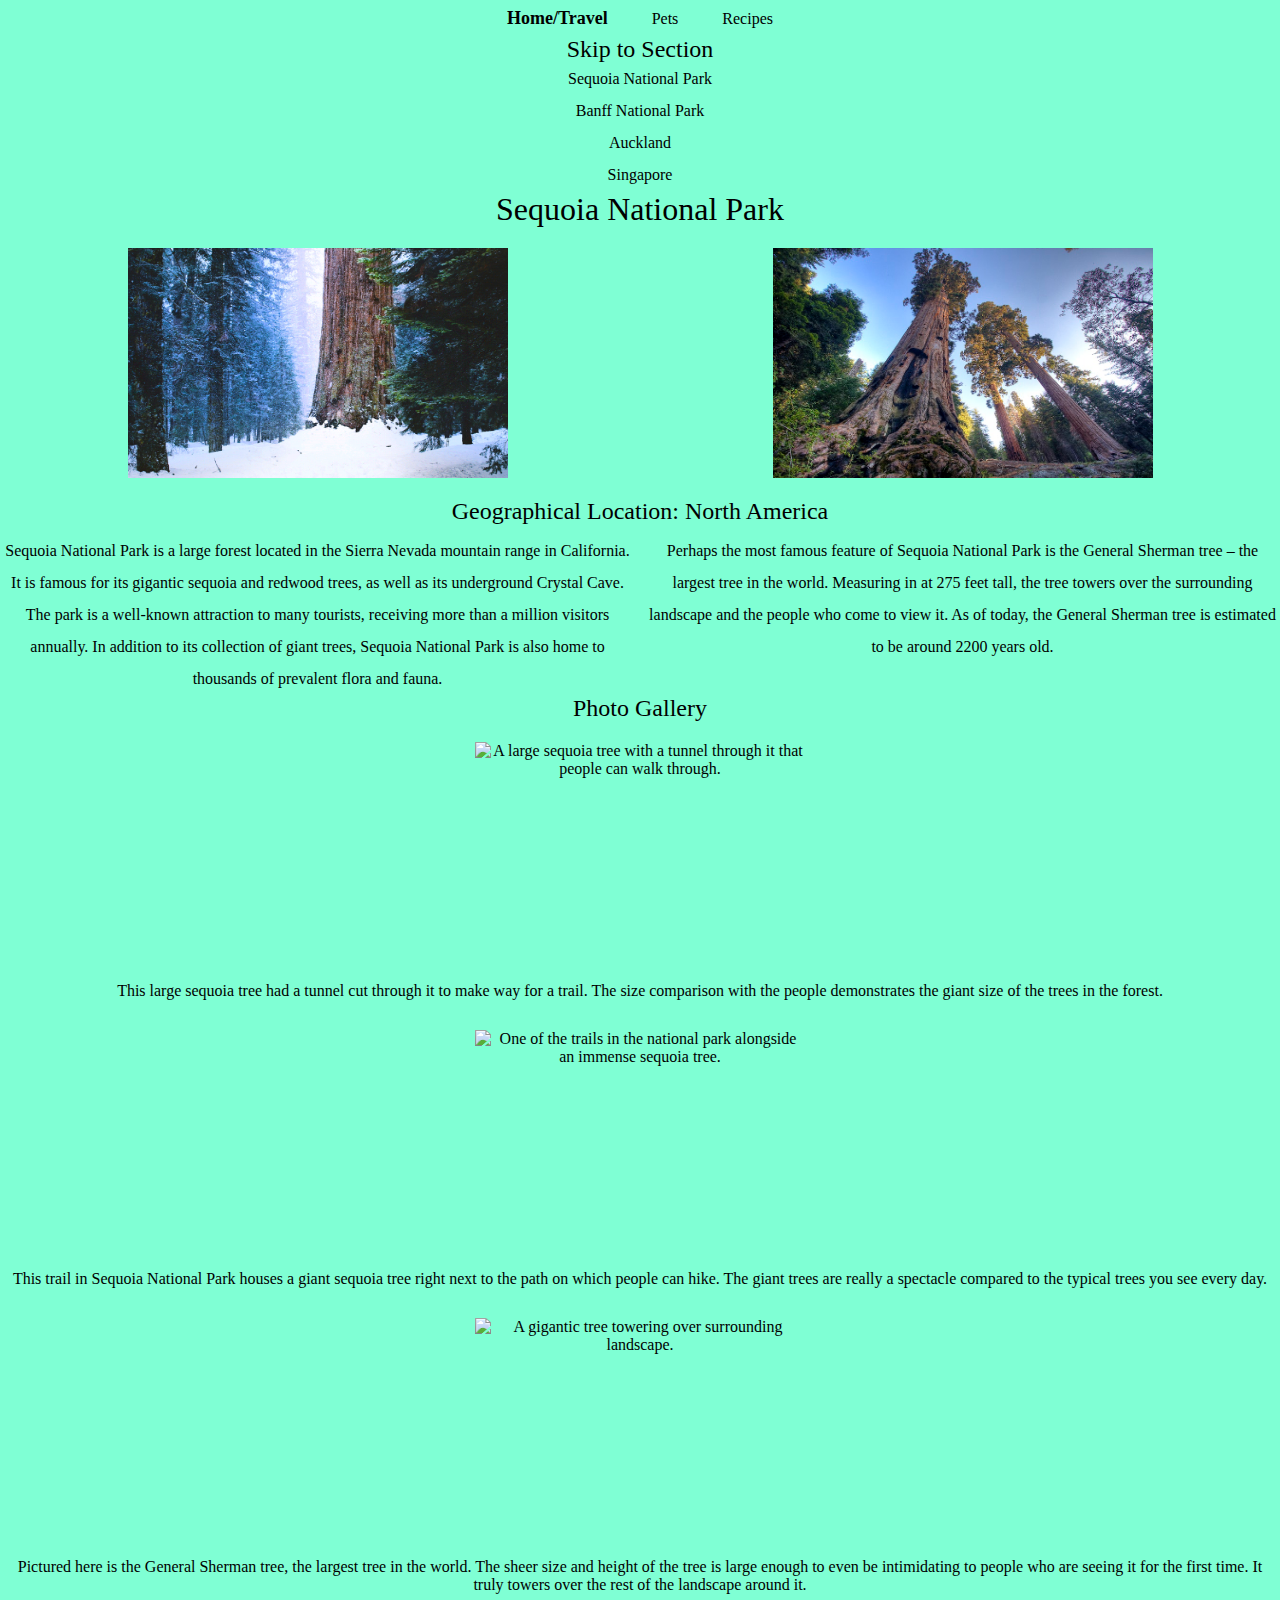
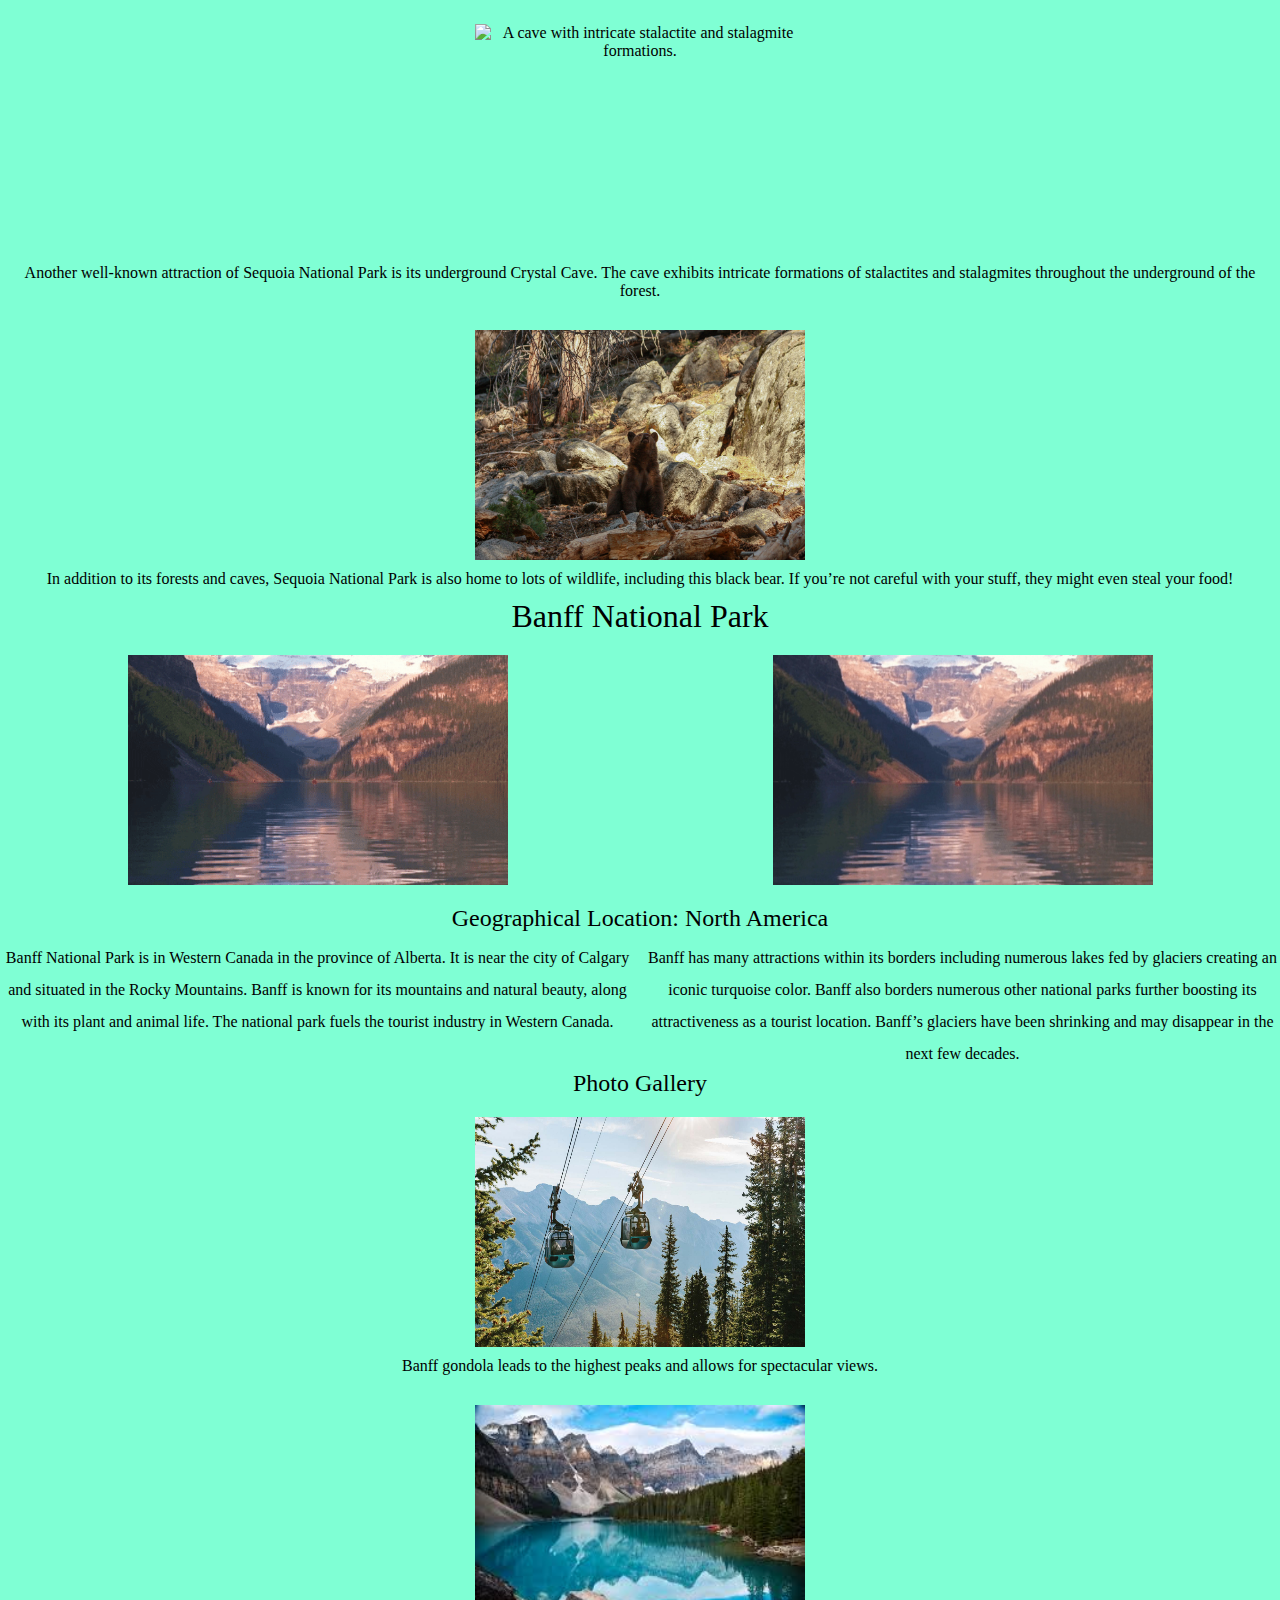
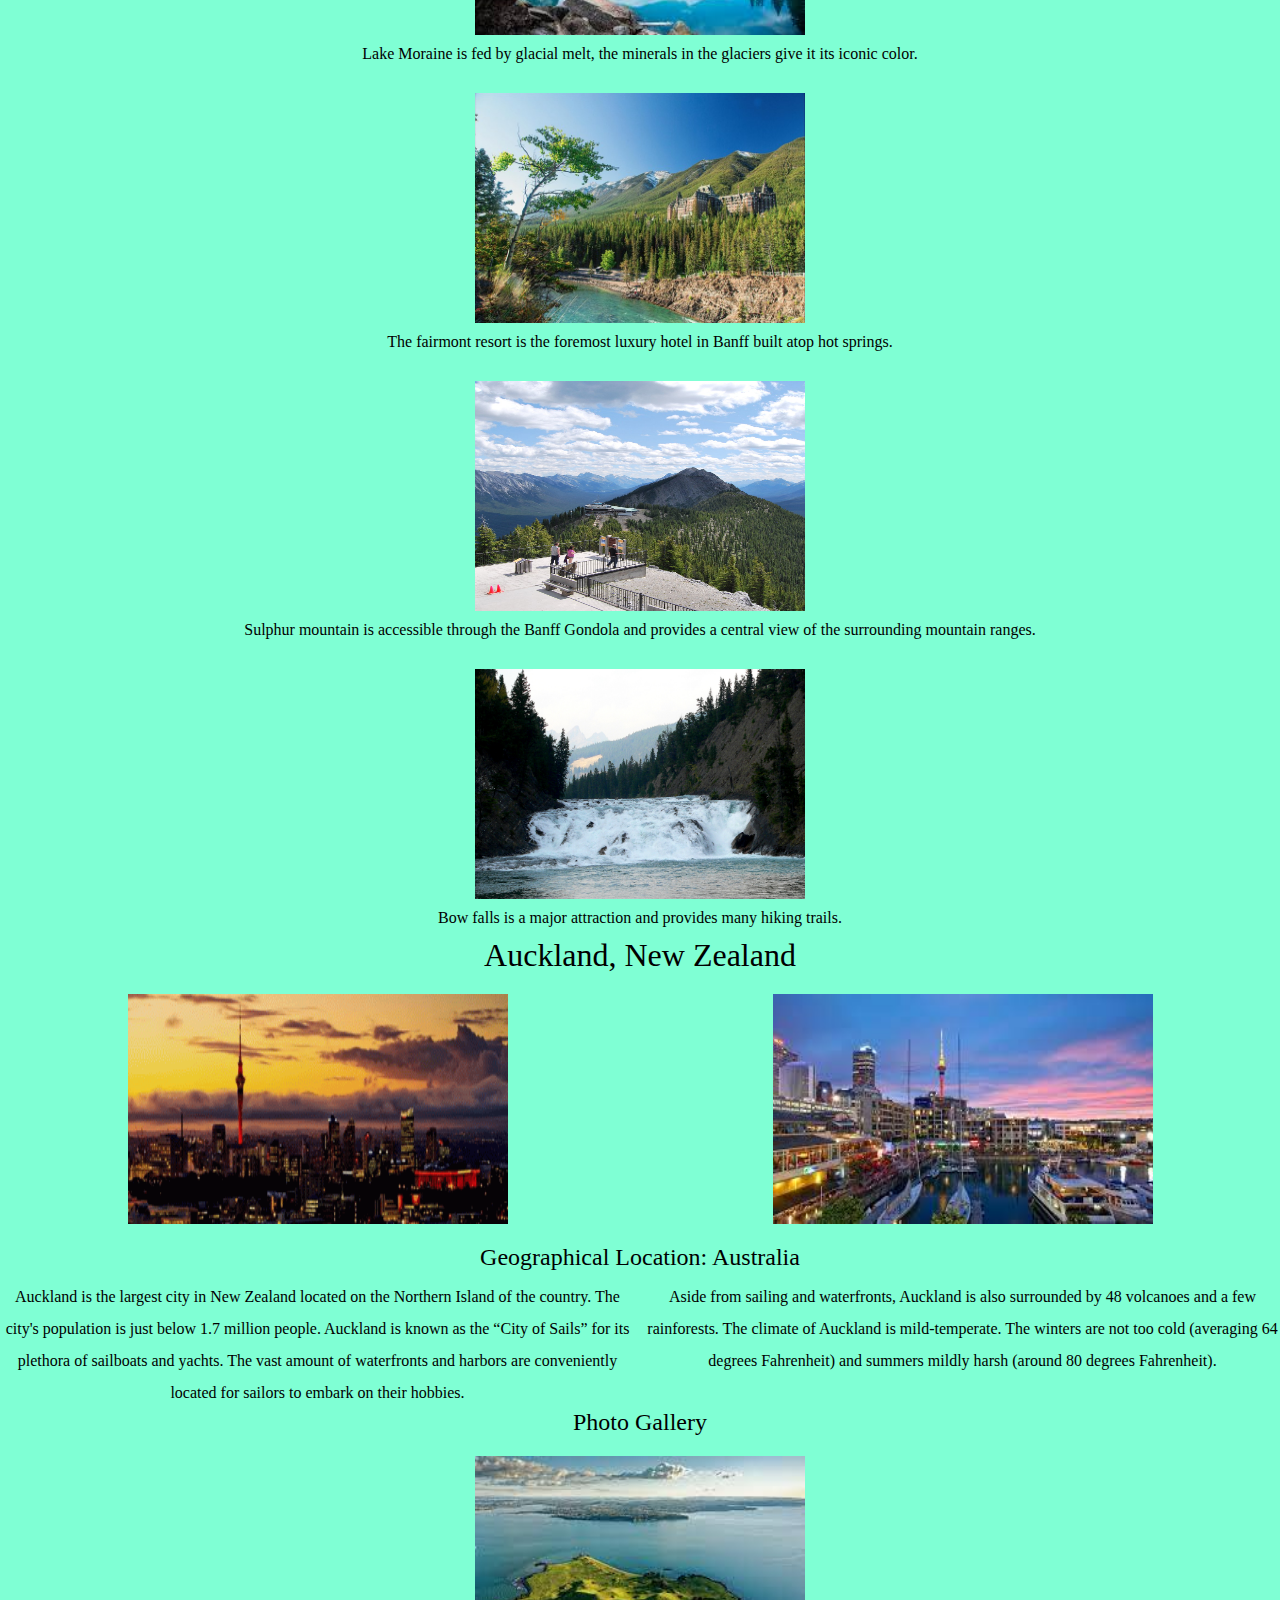
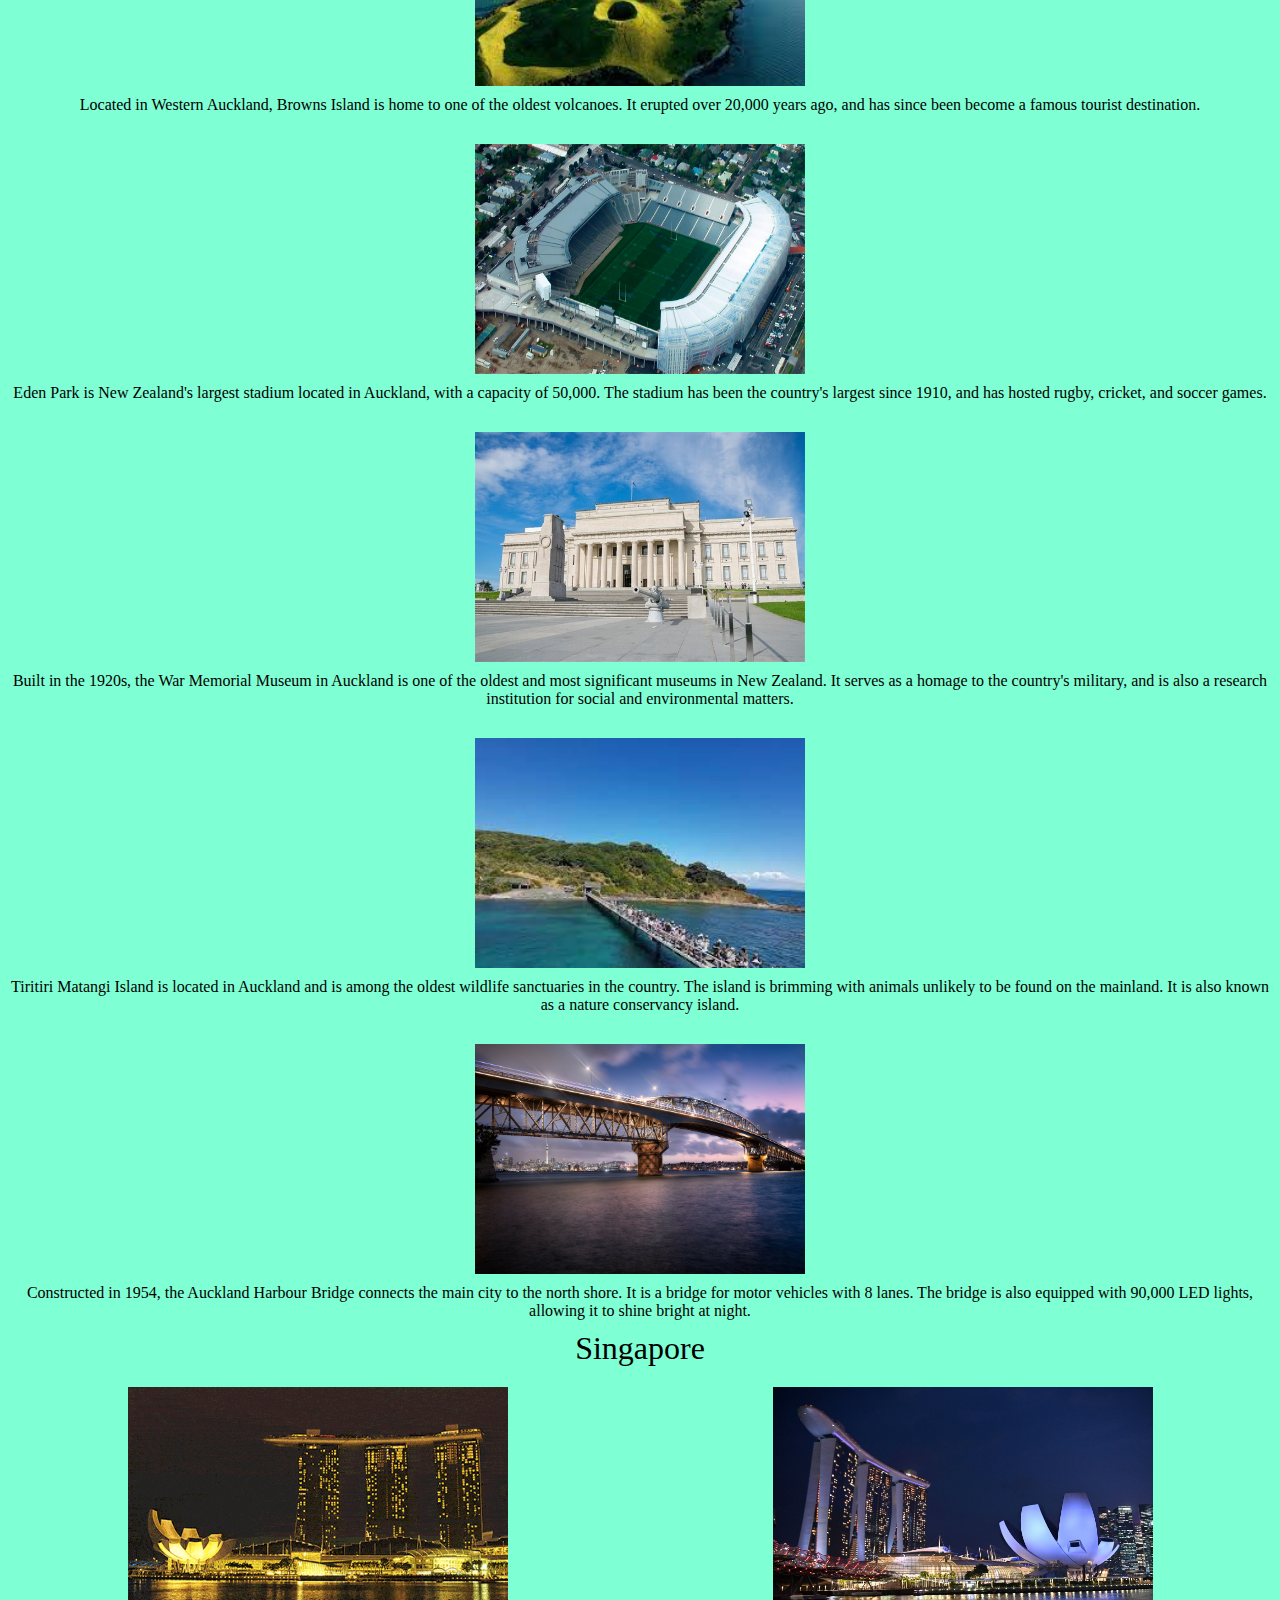
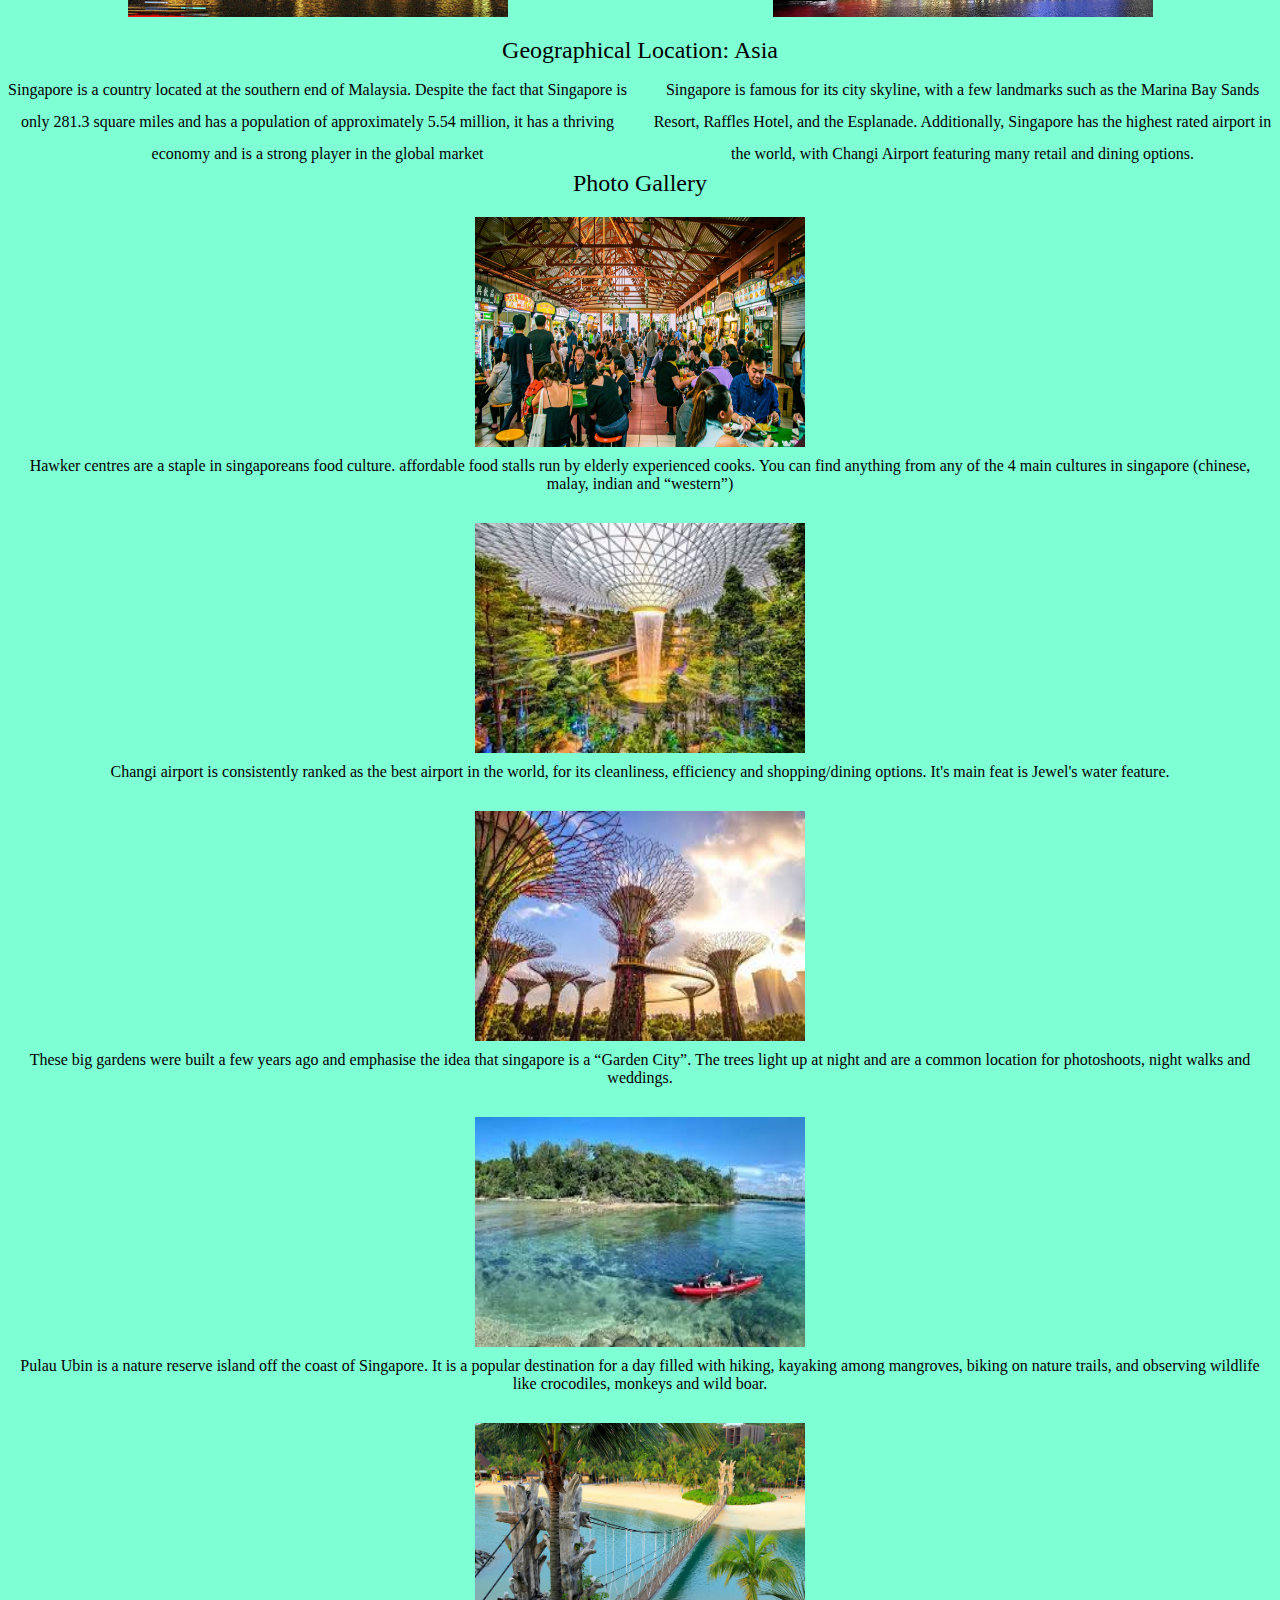
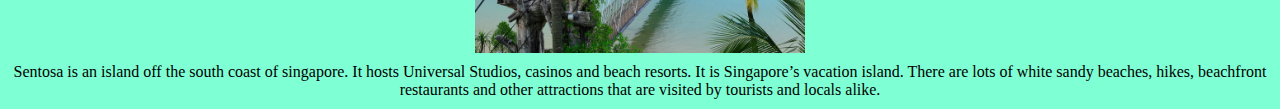
==== commit 1cebef42: "Add files via upload" ====
--- a/index.html
+++ b/index.html
@@ -21,7 +21,8 @@
       </ul>
     </nav>
     <main id="main">
-      <ul class="skip-links">
+      <h3>Skip to Section</h2>
+      <ul class="travel-links">
         <li><a href="#sequoia" id="sequoia-link">Sequoia National Park</a></li>
         <li><a href="#banff" id="banff-link">Banff National Park</a></li>
         <li><a href="#auckland" id="auckland-link">Auckland</a></li>
--- a/css/style.css
+++ b/css/style.css
@@ -66,7 +66,7 @@
 }
 
 #skip:focus{
-    left: 200px;
+    left: 10px;
 }
 
 
@@ -92,6 +92,11 @@
     animation: enlarge 1s;
 }
 
+img:focus, video:focus {
+    transform: scale(1.1);
+    animation: enlarge 1s;
+}
+
 .grid-travel, .grid-pets {
     display: grid;
     grid-template-columns: repeat(2, 1fr);
@@ -103,6 +108,16 @@
     grid-column: span 2;
 }
 
+.skip-links {
+    display: none;
+}
+
+.fotorama, .pet-container-1, .pet-container-2, .food-container {
+    display: none;
+}
+
+
+
 @media (prefers-reduced-motion: reduce) {
     img, video, video:hover, img:hover {
         animation: none;
@@ -118,4 +133,82 @@
     body {
         background-color: aquamarine;
     }
-}+
+    .intro-grid {
+        display: grid;
+        grid-template-columns: repeat(2, 1fr);
+        grid-gap: 10px;
+    }
+
+    .intro-grid p {
+        grid-column: auto;
+    }
+
+    .intro-grid h3 {
+        grid-column: span 2;
+    }
+
+    .intro-grid img {
+        grid-column: auto;
+        height: 250px;
+    }
+
+    .intro-grid h2{
+        grid-column: span 2;
+    }
+
+    .skip-links {
+        display: grid;
+        grid-template-columns: repeat(4, 1fr);
+    }
+
+    .fotorama, .pet-container-1, .pet-container-2, .food-container {
+        display: inline-block;
+    }
+
+    .fotorama img {
+        height: 250px;
+        width: 350px;
+    }
+
+    .pet-container-1 img, .pet-container-1 video{
+        height:400px;
+        width: 300px;
+    }
+
+    .pet-container-2 img {
+        height: 350px;
+        width: 400px;
+    }
+
+    .food-container img {
+        height: 350px;
+        width: 450px;
+    }
+
+    .grid-travel, .grid-pets, .food-images {
+        display: none;
+    }
+
+
+    @keyframes enlarge {
+        from {
+            transform: scale(1.0);
+        }
+
+        to {
+            transform: scale(1.3);
+        }
+    }
+
+    img:hover, video:hover {
+        transform: scale(1.3);
+        animation: enlarge 1s;
+    }
+
+    img:focus, video:focus {
+        transform: scale(1.3);
+        animation: enlarge 1s;
+    }
+}
+
